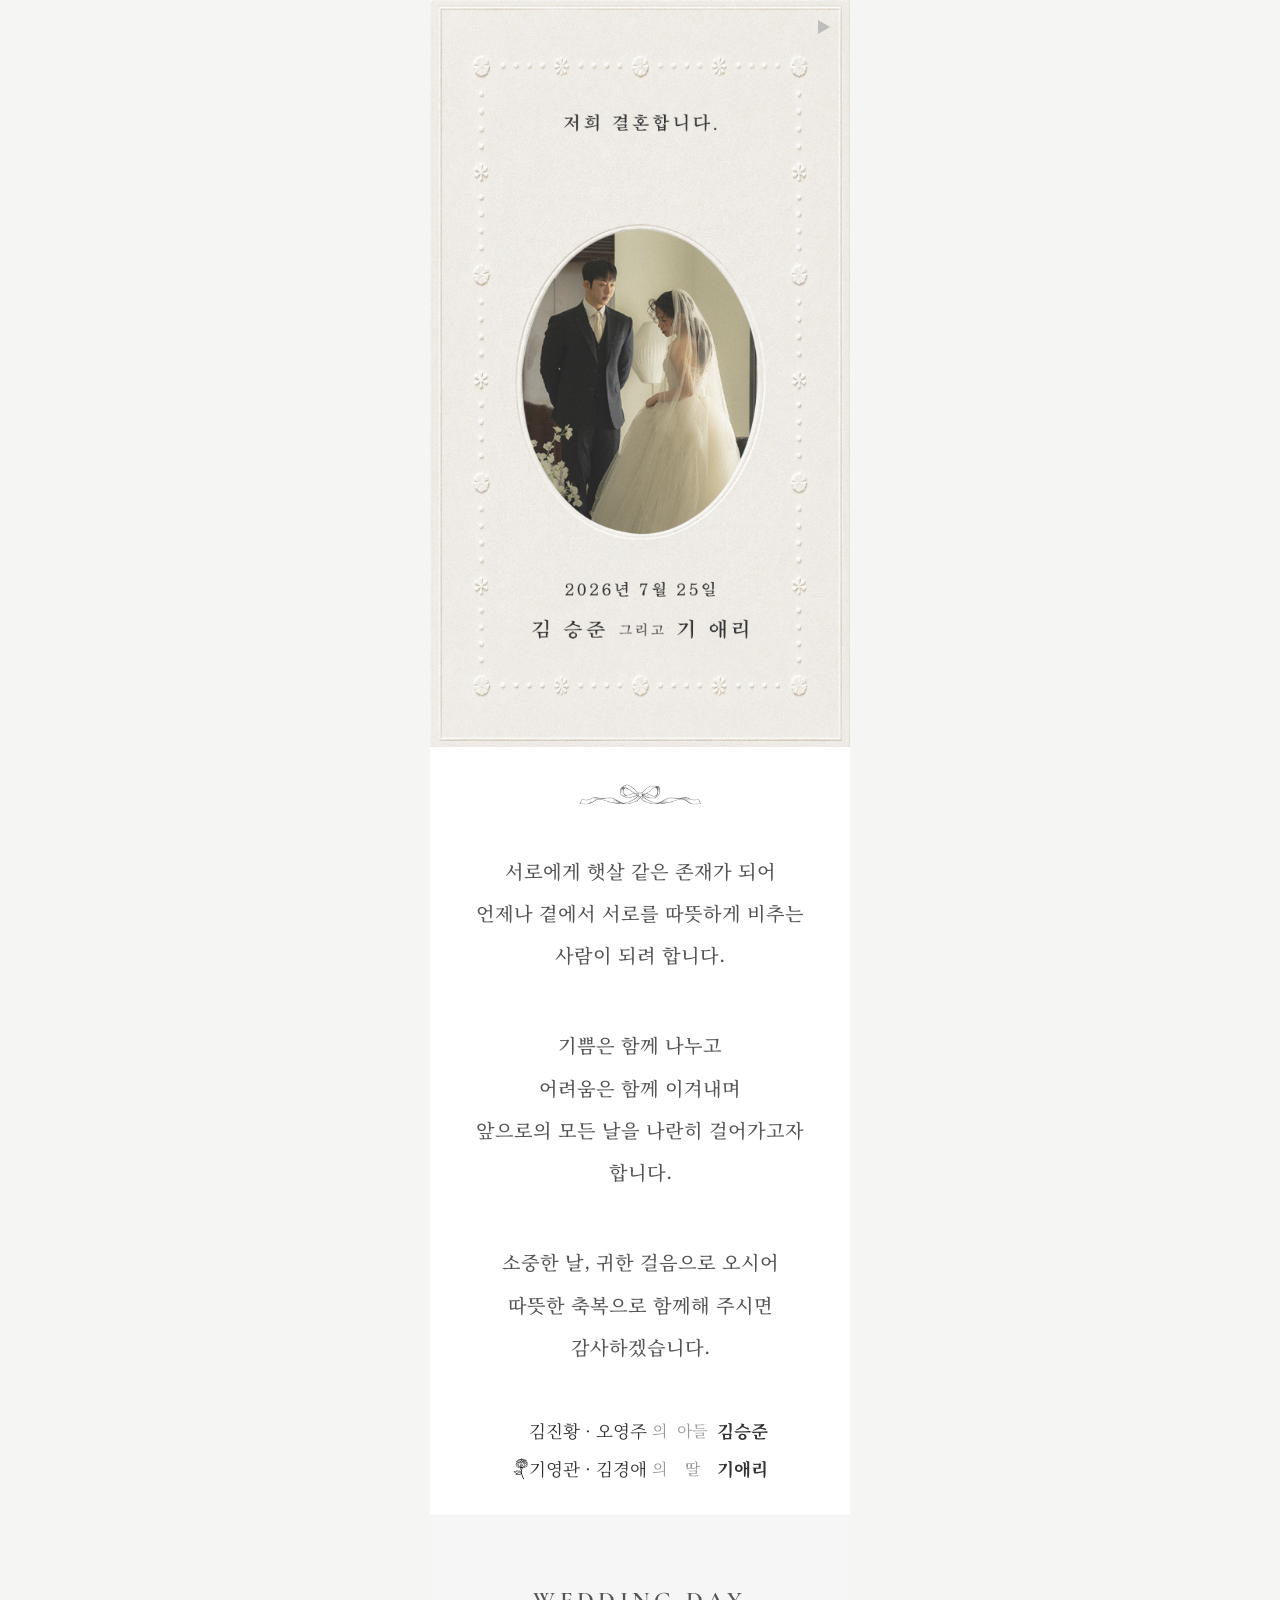
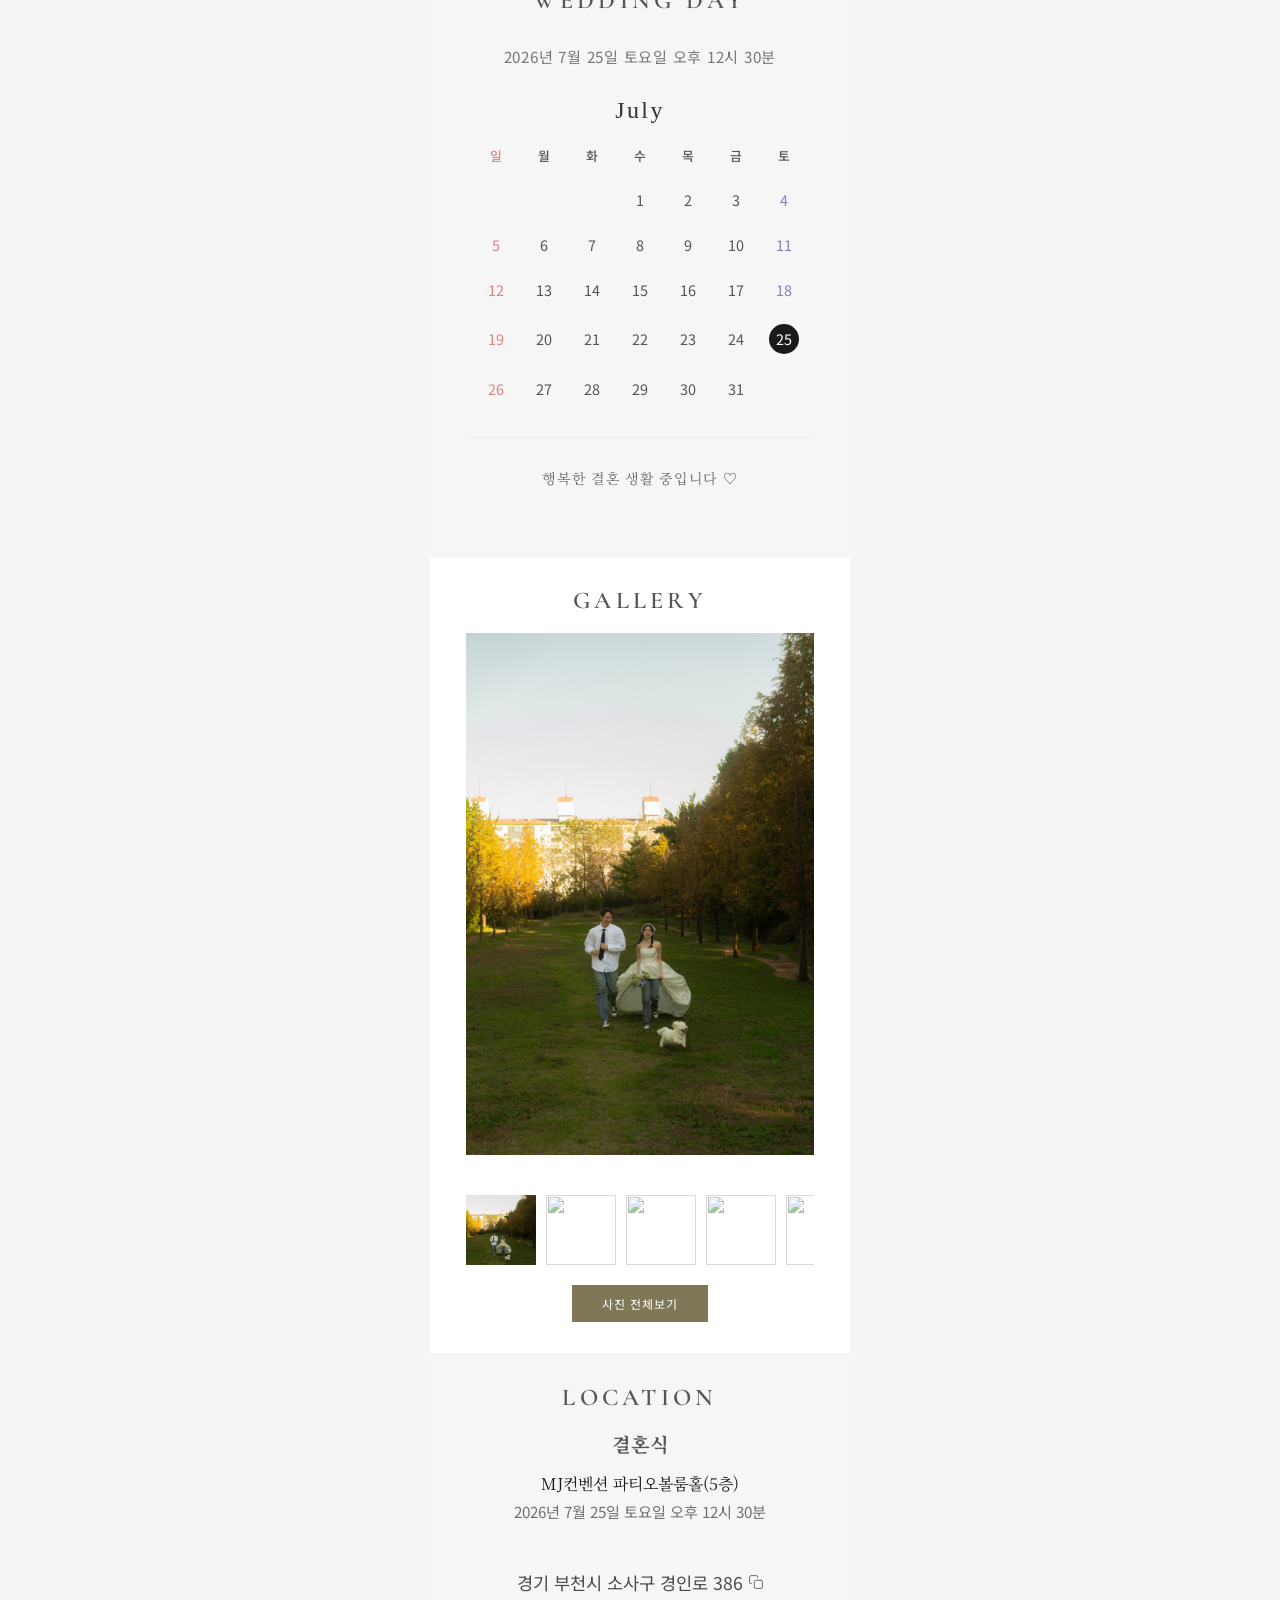
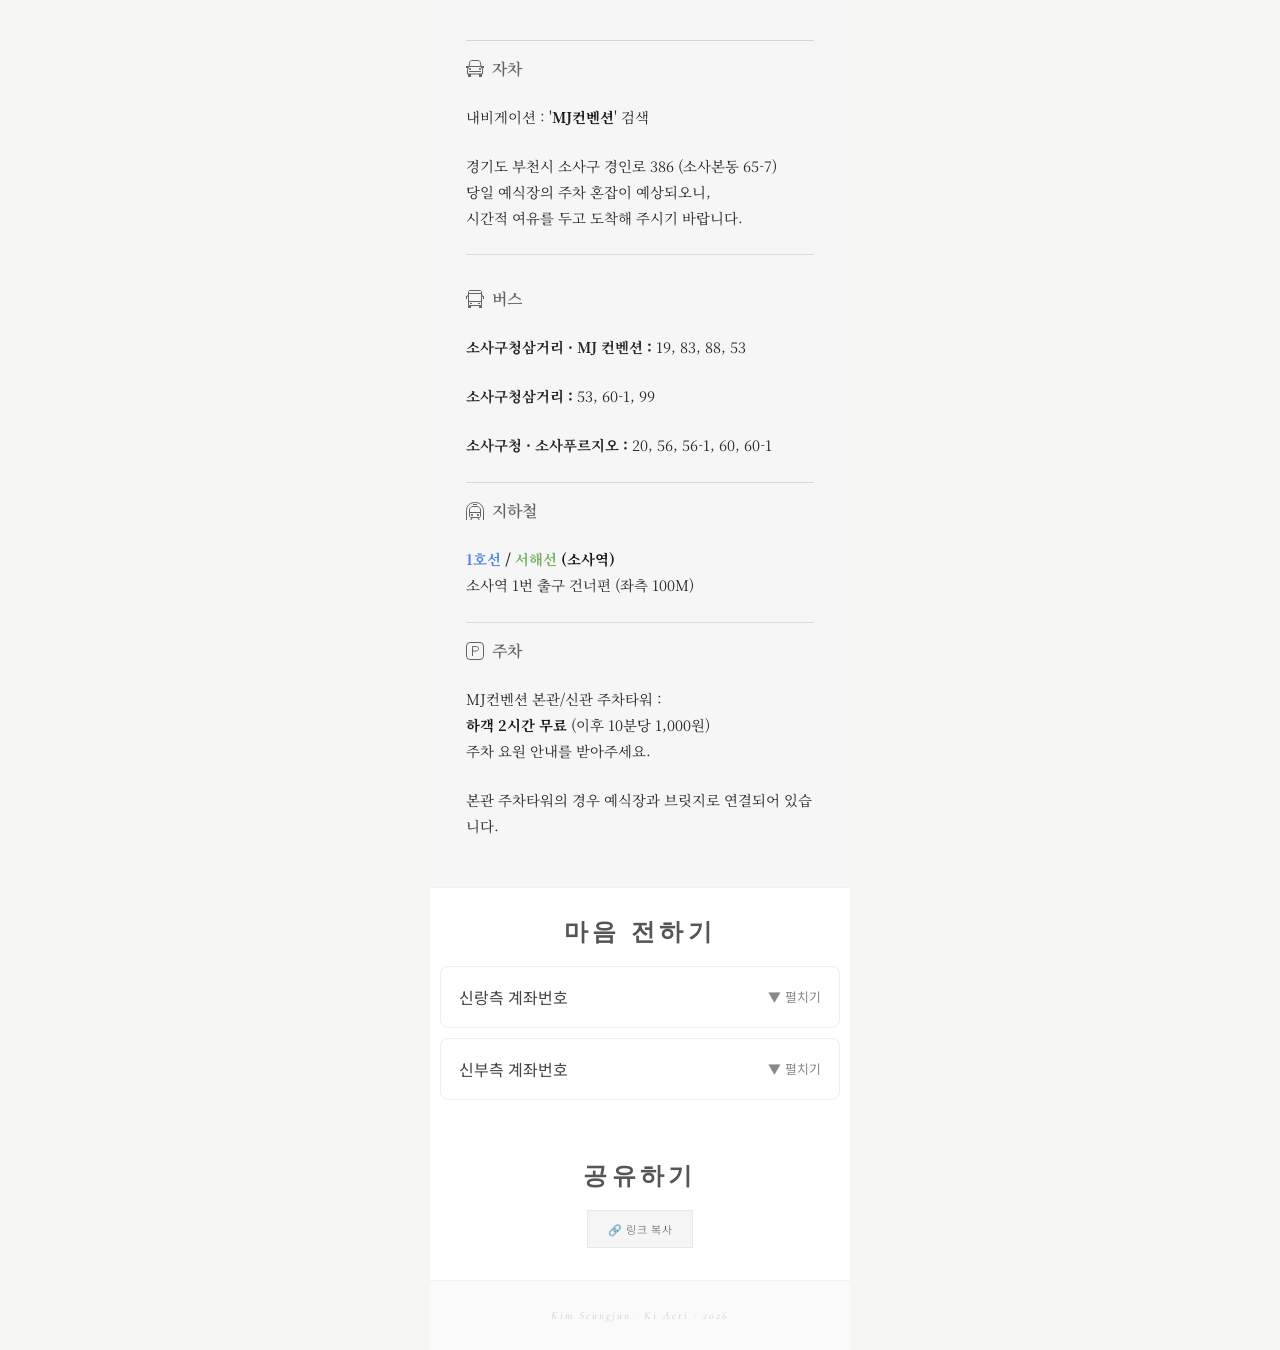
==== index.html @ fe2f8af5 "내 변경사항 저장" ====
<!doctype html>
<html lang="ko">
  <head>
    <meta charset="UTF-8" />
    <meta
      name="viewport"
      content="width=device-width, initial-scale=1.0, maximum-scale=1.0"
    />
    <title>김승준 ♥ 기애리 결혼합니다</title>

    <!-- OG 태그 (카카오톡 공유 썸네일) -->
    <meta property="og:type" content="website" />
    <meta property="og:title" content="김승준 ♥ 기애리 결혼합니다 💍" />
    <meta
      property="og:description"
      content="2026년 7월 25일 토요일 오후 12시 30분 · 부천 MJ컨벤션"
    />
    <meta
      property="og:image"
      content="images/main_cover3.jpg"
    />
    <meta property="og:url" content="https://aeriki.github.io/wedding" />

    <link rel="stylesheet" href="css/style.css" />
    <link rel="preconnect" href="https://fonts.googleapis.com" />
    <link rel="preconnect" href="https://fonts.gstatic.com" crossorigin />
    <link
      href="https://fonts.googleapis.com/css2?family=Cormorant+Garamond:ital,wght@0,300;0,400;1,300;1,400&family=Noto+Serif+KR:wght@300;400&family=Noto+Sans+KR:wght@300;400&display=swap"
      rel="stylesheet"
    />
  </head>

  <body>
    <div class="w">
      <!-- 커버 사진: cover.jpg 파일을 같은 폴더에 넣어주세요 -->
      <div class="cover">
        <img
          class="cover-bg"
          src="images/main_cover3.jpg"
          alt="커버 사진"
          onerror="this.style.opacity = '0'"
        />
        <audio id="audio" src="bgm_01.mp3" loop></audio>
        <button class="music-player-btn" id="musicBtn">
          <div class="music-bars hidden" id="musicBars">
            <div class="music-bar"></div>
            <div class="music-bar delay1"></div>
            <div class="music-bar delay2"></div>
          </div>
          <div class="play-triangle" id="playIcon"></div>
          <div class="pause-icon hidden" id="pauseIcon">
            <div class="pause-bar"></div>
            <div class="pause-bar"></div>
          </div>
        </button>
        <!-- <div class="cover-txt">
        <div class="c-eng">Wedding Invitation</div>
        <div class="c-names">김승준 <span class="c-amp">&</span> 기애리</div>
        <div class="c-date">2026 · 07 · 25</div>
      </div> -->
      </div>

      <div class="sec">
        <div class="sec-t">
          <img class="section_graphic" src="images/decoration_ribbon.png" />
        </div>
        <p class="msg">
          <span class="msg-line">서로에게 햇살 같은 존재가 되어</span><br />
          <span class="msg-line"
            >언제나 곁에서 서로를 따뜻하게 비추는 사람이 되려 합니다.</span
          >
          <span class="mg"></span>
          <span class="msg-line">기쁨은 함께 나누고</span><br />
          <span class="msg-line">어려움은 함께 이겨내며</span><br />
          <span class="msg-line"
            >앞으로의 모든 날을 나란히 걸어가고자 합니다.</span
          >
          <span class="mg"></span>
          <span class="msg-line">소중한 날, 귀한 걸음으로 오시어</span><br />
          <span class="msg-line"
            >따뜻한 축복으로 함께해 주시면 감사하겠습니다.</span
          >
        </p>

        <div class="family">
          <div class="family-line">
            <span style="margin-right: 17px"></span>
            <span>김진황 · 오영주</span>
            <span class="family-txt"
              >의
              <span class="family-s">아들</span>
            </span>
            <span class="family-name">김승준</span>
          </div>
          <div class="family-line">
            <img src="images/flower.png" />
            <span>기영관 · 김경애</span>
            <span class="family-txt"
              >의
              <span class="family-s">딸</span>
            </span>
            <span class="family-name">기애리</span>
          </div>
        </div>
      </div>

      <div class="hero">
        <div class="hr2"></div>
        <div class="date-m">WEDDING DAY</div>
        <div class="date-s">2026년 7월 25일 토요일 오후 12시 30분</div>
        <div class="cal-wrap">
          <div class="cal-month">July</div>
          <div class="cal-grid" id="cal"></div>
        </div>
        <div
          class="cd"
          id="cd"
          style="
            margin-top: 30px;
            padding-top: 30px;
            border-top: 1px solid rgb(238, 238, 238);
          "
        ></div>
      </div>

      <!-- 갤러리: gallery/ 폴더에 photo1.jpg ~ photo6.jpg 넣어주세요 -->
      <div class="sec">
        <div class="sec-t">GALLERY</div>
        <div class="gallery-main">
          <img id="mainGalleryImage" alt="Main Gallery" src="images/1.jpg" />
        </div>
        <div class="hide-scrollbar">
          <img
            class="gallery-thumbnail active"
            src="images/1.jpg"
            onclick="changeMainImage(this)"
          />
          <img
            class="gallery-thumbnail"
            src="images/2.jpg"
            onclick="changeMainImage(this)"
          />
          <img
            class="gallery-thumbnail"
            src="images/3.jpg"
            onclick="changeMainImage(this)"
          />
          <img
            class="gallery-thumbnail"
            src="images/4.jpg"
            onclick="changeMainImage(this)"
          />
          <img
            class="gallery-thumbnail"
            src="images/5.jpg"
            onclick="changeMainImage(this)"
          />
          <img
            class="gallery-thumbnail"
            src="images/6.jpg"
            onclick="changeMainImage(this)"
          />
          <img
            class="gallery-thumbnail"
            src="images/7.jpg"
            onclick="changeMainImage(this)"
          />
          <img
            class="gallery-thumbnail"
            src="images/8.jpg"
            onclick="changeMainImage(this)"
          />
        </div>
        <div style="text-align: center; margin-top: 20px">
          <a
            href="gallery.html"
            style="
              display: inline-block;
              padding: 10px 30px;
              background: #7f7858;
              color: #fff;
              font-family: &quot;Noto Sans KR&quot;, sans-serif;
              font-size: 12px;
              letter-spacing: 0.08em;
              text-decoration: none;
              transition: opacity 0.2s;
            "
            >사진 전체보기</a
          >
        </div>
      </div>

      <div class=" sec bg_1">
        <div class="sec-t">LOCATION</div>
        <div class="weddibg_title">결혼식</div>
        <div class="map_sec">
          <div slass="add_title">MJ컨벤션 파티오볼룸홀(5층)</div>
          <div class="map_date">2026년 7월 25일 토요일 오후 12시 30분</div>
          <!-- * 카카오맵 - 지도퍼가기 -->
          <!-- 1. 지도 노드 -->
          <div
            id="daumRoughmapContainer1781513255552"
            class="root_daum_roughmap root_daum_roughmap_landing"
          ></div>
          <div style="text-align: center; margin-bottom: 20px">
            <button
              class="map_add"
              onclick="
                copyText(
                  '경기 부천시 소사구 경인로 386',
                  '주소가 복사되었습니다',
                )
              "
              style="
                background: none;
                border: none;
                cursor: pointer;
                padding: 0;
              "
            >
              <span>
                경기 부천시 소사구 경인로 386
                <svg
                  width="16"
                  height="16"
                  viewBox="0 0 20 20"
                  fill="none"
                  xmlns="http://www.w3.org/2000/svg"
                >
                  <path
                    d="M16.4445 7.89062H9.44906C8.59052 7.89062 7.89453 8.58661 7.89453 9.44516V16.4406C7.89453 17.2991 8.59052 17.9951 9.44906 17.9951H16.4445C17.303 17.9951 17.999 17.2991 17.999 16.4406V9.44516C17.999 8.58661 17.303 7.89062 16.4445 7.89062Z"
                    stroke="#4b4b4b"
                    stroke-linecap="round"
                    stroke-linejoin="round"
                  ></path>
                  <path
                    d="M4.3318 12.1045H3.55453C3.14225 12.1045 2.74684 11.9407 2.45531 11.6492C2.16378 11.3576 2 10.9622 2 10.5499V3.55453C2 3.14225 2.16378 2.74684 2.45531 2.45531C2.74684 2.16378 3.14225 2 3.55453 2H10.5499C10.9622 2 11.3576 2.16378 11.6492 2.45531C11.9407 2.74684 12.1045 3.14225 12.1045 3.55453V4.3318"
                    stroke="#4b4b4b"
                    stroke-linecap="round"
                    stroke-linejoin="round"
                  ></path>
                </svg>
              </span>
            </button>
          </div>
        </div>

        <!-- 3. 실행 스크립트 -->
          <script
            charset="UTF-8"
            class="daum_roughmap_loader_script"
            src="https://ssl.daumcdn.net/dmaps/map_js_init/roughmapLoader.js">
          </script>

        <script charset="UTF-8">
          new daum.roughmap.Lander({
            timestamp: "1781513255552",
            key: "pkzoq2qjepn",
            mapWidth: "303",
            mapHeight: "303",
          }).render();
        </script>

        <div class="info_line"></div>
        <div class="map_info">
          <!-- 자차 -->
          <div>
            <div class="info_title">
              <span class="mr-2">
                <svg
                  class="map_icon"
                  width="18"
                  height="18"
                  viewBox="0 0 18 18"
                  fill="none"
                  xmlns="http://www.w3.org/2000/svg"
                >
                  <mask
                    id="mask0_309_5402"
                    maskUnits="userSpaceOnUse"
                    x="0"
                    y="0"
                    width="18"
                    height="18"
                    style="mask-type: alpha"
                  >
                    <rect width="18" height="18" fill="#D9D9D9"></rect>
                  </mask>
                  <g mask="url(#mask0_309_5402)">
                    <path
                      d="M4 11C4.55228 11 5 10.5523 5 10C5 9.44772 4.55228 9 4 9C3.44772 9 3 9.44772 3 10C3 10.5523 3.44772 11 4 11Z"
                      fill="#555"
                    ></path>
                    <path
                      d="M14 11C14.5523 11 15 10.5523 15 10C15 9.44772 14.5523 9 14 9C13.4477 9 13 9.44772 13 10C13 10.5523 13.4477 11 14 11Z"
                      fill="#555"
                    ></path>
                    <path
                      d="M16 7.5H2"
                      stroke="#555"
                      stroke-miterlimit="10"
                    ></path>
                    <path d="M18 7H15L16 9H18V7Z" fill="#555"></path>
                    <path d="M3 7H0V9H2L3 7Z" fill="#555"></path>
                    <path
                      d="M1.5 15V10L3 7.5L3.72147 3.1712C3.8822 2.20683 4.71658 1.5 5.69425 1.5H12.3057C13.2834 1.5 14.1178 2.20683 14.2785 3.1712L15 7.5L16.5 10V15H1.5Z"
                      stroke="#555"
                    ></path>
                    <path
                      d="M13 15H16V17.5C16 17.7761 15.7761 18 15.5 18H13.5C13.2239 18 13 17.7761 13 17.5V15Z"
                      fill="#555"
                    ></path>
                    <path
                      d="M2 15H5V17.5C5 17.7761 4.77614 18 4.5 18H2.5C2.22386 18 2 17.7761 2 17.5V15Z"
                      fill="#555"
                    ></path>
                    <line
                      x1="3"
                      y1="12.5"
                      x2="15"
                      y2="12.5"
                      stroke="#555"
                    ></line>
                  </g>
                </svg>
              </span>
              <span class="font-semibold" style="color: #555">자차</span>
            </div>
            <div class="info_text">
              <span>
                <p class="gsap-text">
                  내비게이션 : '<strong
                    ><span style="color: rgb(0, 0, 0)">MJ컨벤션</span></strong
                  >' 검색
                </p>
                <br />
                <p class="gsap-text">
                  경기도 부천시 소사구 경인로 386 (소사본동 65-7)
                </p>
                <p class="gsap-text">당일 예식장의 주차 혼잡이 예상되오니,</p>
                <p class="gsap-text">
                  시간적 여유를 두고 도착해 주시기 바랍니다.
                </p>
              </span>
            </div>
            <div class="info_line"></div>
          </div>
          <!-- 버스 -->
          <div>
            <div class="info_title">
              <span class="mr-2">
                <svg
                  class="map_icon"
                  width="18"
                  height="18"
                  viewBox="0 0 18 18"
                  fill="none"
                  xmlns="http://www.w3.org/2000/svg"
                >
                  <mask
                    id="mask0_309_5400"
                    maskUnits="userSpaceOnUse"
                    x="0"
                    y="0"
                    width="18"
                    height="18"
                    style="mask-type: alpha"
                  >
                    <rect width="18" height="18" fill="#D9D9D9"></rect>
                  </mask>
                  <g mask="url(#mask0_309_5400)">
                    <path
                      d="M13 16H16V17.5C16 17.7761 15.7761 18 15.5 18H13.5C13.2239 18 13 17.7761 13 17.5V16Z"
                      fill="#555"
                    ></path>
                    <path
                      d="M2 16H5V17.5C5 17.7761 4.77614 18 4.5 18H2.5C2.22386 18 2 17.7761 2 17.5V16Z"
                      fill="#555"
                    ></path>
                    <path
                      d="M2.5 2C2.5 1.17157 3.17157 0.5 4 0.5H14C14.8284 0.5 15.5 1.17157 15.5 2V15.5H2.5V2Z"
                      stroke="#555"
                    ></path>
                    <line
                      x1="3"
                      y1="11.5"
                      x2="15"
                      y2="11.5"
                      stroke="#555"
                    ></line>
                    <line x1="3" y1="3.5" x2="15" y2="3.5" stroke="#555"></line>
                    <line
                      x1="4"
                      y1="13.5"
                      x2="6"
                      y2="13.5"
                      stroke="#555"
                    ></line>
                    <line
                      x1="12"
                      y1="13.5"
                      x2="14"
                      y2="13.5"
                      stroke="#555"
                    ></line>
                    <path
                      d="M2.72361 5.94721C2.9706 5.82372 3.07071 5.52338 2.94721 5.27639C2.82372 5.0294 2.52338 4.92929 2.27639 5.05279L2.72361 5.94721ZM0.5 6.5L0.276393 6.05279L0 6.19098V6.5H0.5ZM0 8.5V9H1V8.5H0ZM2.27639 5.05279L0.276393 6.05279L0.723607 6.94721L2.72361 5.94721L2.27639 5.05279ZM0 6.5V8.5H1V6.5H0Z"
                      fill="#555"
                    ></path>
                    <path
                      d="M15.2764 5.94721C15.0294 5.82372 14.9293 5.52338 15.0528 5.27639C15.1763 5.0294 15.4766 4.92929 15.7236 5.05279L15.2764 5.94721ZM17.5 6.5L17.7236 6.05279L18 6.19098V6.5H17.5ZM18 8.5V9H17V8.5H18ZM15.7236 5.05279L17.7236 6.05279L17.2764 6.94721L15.2764 5.94721L15.7236 5.05279ZM18 6.5V8.5H17V6.5H18Z"
                      fill="#555"
                    ></path>
                  </g>
                </svg>
              </span>
              <span class="font-semibold" style="color: #555">버스</span>
            </div>
            <div class="info_text">
              <span>
                <p class="gsap-text">
                  <strong>소사구청삼거리 · MJ 컨벤션 : </strong>19, 83, 88, 53
                </p>
                <br />
                <p class="gsap-text">
                  <strong>소사구청삼거리 :</strong> 53, 60-1, 99
                </p>
                <br />
                <p class="gsap-text">
                  <strong>소사구청 · 소사푸르지오 :</strong> 20, 56, 56-1, 60,
                  60-1
                </p>
              </span>
            </div>

            <div class="info_line"></div>

            <!-- 지하철 -->
            <div>
              <div class="info_title">
                <span class="mr-2">
                  <svg
                    class="map_icon"
                    width="18"
                    height="18"
                    viewBox="0 0 18 18"
                    fill="none"
                    xmlns="http://www.w3.org/2000/svg"
                  >
                    <mask
                      id="mask0_309_5387"
                      maskUnits="userSpaceOnUse"
                      x="0"
                      y="0"
                      width="18"
                      height="18"
                      style="mask-type: alpha"
                    >
                      <rect width="18" height="18" fill="#D9D9D9"></rect>
                    </mask>
                    <g mask="url(#mask0_309_5387)">
                      <path
                        d="M6 14C6.55228 14 7 13.5523 7 13C7 12.4477 6.55228 12 6 12C5.44772 12 5 12.4477 5 13C5 13.5523 5.44772 14 6 14Z"
                        fill="#555"
                      ></path>
                      <path
                        d="M12 14C12.5523 14 13 13.5523 13 13C13 12.4477 12.5523 12 12 12C11.4477 12 11 12.4477 11 13C11 13.5523 11.4477 14 12 14Z"
                        fill="#555"
                      ></path>
                      <path
                        d="M3.5 8C3.5 6.067 5.067 4.5 7 4.5H11C12.933 4.5 14.5 6.067 14.5 8V14C14.5 14.8284 13.8284 15.5 13 15.5H5C4.17157 15.5 3.5 14.8284 3.5 14V8Z"
                        stroke="#555"
                      ></path>
                      <line
                        x1="3"
                        y1="10.5"
                        x2="14"
                        y2="10.5"
                        stroke="#555"
                      ></line>
                      <line
                        x1="7"
                        y1="2.5"
                        x2="11"
                        y2="2.5"
                        stroke="#555"
                      ></line>
                      <path
                        d="M0.5 17.5V8.5C0.5 4.08172 4.08172 0.5 8.5 0.5H9.5C13.9183 0.5 17.5 4.08172 17.5 8.5V17.5"
                        stroke="#555"
                        stroke-linecap="square"
                      ></path>
                      <line
                        y1="-0.5"
                        x2="5.83095"
                        y2="-0.5"
                        transform="matrix(-0.514496 0.857493 -0.729537 -0.683941 6 15)"
                        stroke="#555"
                      ></line>
                      <line
                        y1="-0.5"
                        x2="5.83095"
                        y2="-0.5"
                        transform="matrix(0.514496 0.857493 0.729537 -0.683941 12 15)"
                        stroke="#555"
                      ></line>
                    </g>
                  </svg>
                </span>
                <span class="font-semibold" style="color: #555">지하철</span>
              </div>
              <div class="info_text">
                <span>
                  <p class="gsap-text">
                    <strong
                      ><span style="color: rgb(60, 120, 216)">1호선 </span
                      ><span style="color: rgb(0, 0, 0)">/</span
                      ><span style="color: rgb(60, 120, 216)"> </span
                      ><span style="color: rgb(106, 168, 79)">서해선 </span
                      ><span style="color: rgb(0, 0, 0)">(소사역)</span></strong
                    >
                  </p>
                  <p class="gsap-text">소사역 1번 출구 건너편 (좌측 100M)</p>
                </span>
              </div>
              <div
                data-orientation="horizontal"
                role="none"
                class="shrink-0 bg-border h-[1px] w-full gsap-opacity my-2"
                style="background-color: #555"
              ></div>
            </div>

            <div class="info_line"></div>

            <!-- 주차 -->
            <div>
              <div class="info_title">
                <span class="mr-2">
                  <svg
                    class="map_icon"
                    width="18"
                    height="18"
                    viewBox="0 0 18 18"
                    fill="none"
                    xmlns="http://www.w3.org/2000/svg"
                  >
                    <path
                      d="M6.5 13.5V9M6.5 9V4.5H10.25C11.4926 4.5 12.5 5.50736 12.5 6.75V6.75C12.5 7.99264 11.4926 9 10.25 9H6.5Z"
                      stroke="#555"
                      stroke-linecap="square"
                    ></path>
                    <rect
                      x="0.5"
                      y="0.5"
                      width="17"
                      height="17"
                      rx="3.5"
                      stroke="#555"
                    ></rect>
                  </svg>
                </span>
                <span class="font-semibold" style="color: #555">주차</span>
              </div>
              <div class="info_text">
                <span>
                  <p class="gsap-text">MJ컨벤션 본관/신관 주차타워 :</p>
                  <p class="gsap-text">
                    <strong
                      ><span style="color: rgb(0, 0, 0)"
                        >하객 2시간 무료</span
                      ></strong
                    >
                    (이후 10분당 1,000원)
                  </p>
                  <p class="gsap-text">주차 요원 안내를 받아주세요.</p>
                  <br />
                  <p class="gsap-text">
                    본관 주차타워의 경우 예식장과 브릿지로 연결되어 있습니다.
                  </p>
                </span>
              </div>
            </div>
          </div>
        </div>
      </div>

      <div class="sec_2">
        <div class="sec-t">마음 전하기</div>
        <div class="heart-container">
          <button class="heart-btn" onclick="toggleAccordion('groom')">
            <span>신랑측 계좌번호</span>
            <span class="heart-toggle" id="groom-toggle">▼ 펼치기</span>
          </button>
          <div id="groom-content" class="heart-content">
            <div class="heart-box">
              <div class="heart-row">
                <div class="heart-info">
                  <div class="heart-info-title">
                    농협은행 <b>130056-52-060690</b>
                  </div>
                  <div class="heart-info-name">예금주: 김진황</div>
                </div>
                <button
                  class="heart-copy-btn"
                  onclick="
                    copyText('1234-56-7890', '계좌번호가 복사되었습니다')
                  "
                >
                  복사
                </button>
              </div>
              <div class="heart-row">
                <div class="heart-info">
                  <div class="heart-info-title">
                    국민은행 <b>900901-04-309583</b>
                  </div>
                  <div class="heart-info-name">예금주: 오영주</div>
                </div>
                <button
                  class="heart-copy-btn"
                  onclick="
                    copyText('1234-56-7890', '계좌번호가 복사되었습니다')
                  "
                >
                  복사
                </button>
              </div>
              <div class="heart-row">
                <div class="heart-info">
                  <div class="heart-info-title">
                    농협은행 <b>351-1023-4732-53</b>
                  </div>
                  <div class="heart-info-name">예금주: 김승준</div>
                </div>
                <button
                  class="heart-copy-btn"
                  onclick="
                    copyText('351-1023-4732-53', '계좌번호가 복사되었습니다')
                  "
                >
                  복사
                </button>
              </div>
            </div>
          </div>
        </div>
        <div class="heart-container">
          <button class="heart-btn" onclick="toggleAccordion('bride')">
            <span>신부측 계좌번호</span>
            <span class="heart-toggle" id="bride-toggle">▼ 펼치기</span>
          </button>
          <div id="bride-content" class="heart-content">
            <div class="heart-box">
              <div class="heart-row">
                <div class="heart-info">
                  <div class="heart-info-title">
                    제주은행 <b>33-01-026528</b>
                  </div>
                  <div class="heart-info-name">예금주: 김경애</div>
                </div>
                <button
                  class="heart-copy-btn"
                  onclick="
                    copyText('1234-56-7890', '계좌번호가 복사되었습니다')
                  "
                >
                  복사
                </button>
              </div>
              <div class="heart-row">
                <div class="heart-info">
                  <div class="heart-info-title">
                    신협은행 <b>132-098-864959</b>
                  </div>
                  <div class="heart-info-name">예금주: 기애리</div>
                </div>
                <button
                  class="heart-copy-btn"
                  onclick="
                    copyText('1234-56-7890', '계좌번호가 복사되었습니다')
                  "
                >
                  복사
                </button>
              </div>
            </div>
          </div>
        </div>
      </div>

      <!-- <div class="sec">
      <div class="sec-t">방명록</div>
      <div class="gb-form">
        <input class="gb-input" id="gb-name" placeholder="이름" maxlength="20">
        <textarea class="gb-input gb-textarea" id="gb-msg" placeholder="따뜻한 축하 메시지를 남겨주세요 🤍"
          maxlength="200"></textarea>
        <button class="gb-submit" onclick="submitGb()">남기기</button>
      </div>
      <div class="gb-list" id="gb-list"></div>
    </div> -->

      <div class="sec" style="border-bottom: none">
        <div class="sec-t">공유하기</div>
        <div class="share-btns">
          <button
            class="share-btn share-link"
            onclick="copyText(location.href, '링크가 복사되었습니다')"
          >
            🔗 링크 복사
          </button>
        </div>
      </div>

      <div class="footer">
        <div class="footer-t">Kim Seungjun · Ki Aeri · 2026</div>
      </div>
    </div>

    <!-- Lightbox -->
    <div class="lb" id="lb" onclick="closeLb(event)">
      <span class="lb-x" onclick="closeLb()">×</span>
      <img id="lb-img" src="" alt="" />
      <div class="lb-nav">
        <button class="lb-btn" onclick="lbNav(-1)">← prev</button>
        <button class="lb-btn" onclick="lbNav(1)">next →</button>
      </div>
      <div class="lb-cnt" id="lb-cnt"></div>
    </div>
    <div class="toast" id="toast"></div>

    <script>
      //music
      const musicBtn = document.getElementById("musicBtn");
      const audio = document.getElementById("audio");
      const playIcon = document.getElementById("playIcon");
      const musicBars = document.getElementById("musicBars");
      const pauseIcon = document.getElementById("pauseIcon");
      let isPlaying = false;

      musicBtn.addEventListener("click", () => {
        if (isPlaying) {
          audio.pause();
          isPlaying = false;
        } else {
          audio.play();
          isPlaying = true;
        }
        updateDisplay();
      });

      function updateDisplay() {
        if (isPlaying) {
          playIcon.classList.add("hidden");
          musicBars.classList.remove("hidden");
          pauseIcon.classList.remove("hidden");
        } else {
          playIcon.classList.remove("hidden");
          musicBars.classList.add("hidden");
          pauseIcon.classList.add("hidden");
        }
      }

      audio.addEventListener("ended", () => {
        isPlaying = false;
        updateDisplay();
      });

      // Calendar
      (function () {
        const days = ["일", "월", "화", "수", "목", "금", "토"];
        const grid = document.getElementById("cal");
        let h = days
          .map(
            (d, i) =>
              `<div class="cal-day-name${i === 0 ? " sun" : i === 6 ? " sat" : ""}">${d}</div>`,
          )
          .join("");
        const start = 3,
          total = 31; // July 2026: starts Wednesday
        for (let i = 0; i < start; i++)
          h += `<div class="cal-cell empty">0</div>`;
        for (let d = 1; d <= total; d++) {
          const dow = (start + d - 1) % 7;
          const cls = dow === 0 ? " sun" : dow === 6 ? " sat" : "";
          if (d === 25)
            h += `<div class="cal-cell${cls}"><div class="wedding-circle">25</div></div>`;
          else h += `<div class="cal-cell${cls}">${d}</div>`;
        }
        grid.innerHTML = h;
      })();

      // Countdown
      function tick() {
        const now = new Date();
        const weddingDate = new Date("2026-07-25T12:30:00");
        const diff = weddingDate - now;
        const el = document.getElementById("cd");

        // 결혼식 당일 (2026-07-25 00:00:00 ~ 2026-07-25 23:59:59)
        if (now.toDateString() === weddingDate.toDateString()) {
          el.innerHTML =
            '<p style="font-family:Noto Serif KR,serif;font-size:14px;color:#555;font-weight:300;letter-spacing:.05em">결혼식이 오늘입니다 ♡</p>';
          return;
        } else if (diff <= 0) {
          // 결혼식 지난 후
          el.innerHTML =
            '<p style="font-family:Noto Serif KR,serif;font-size:14px;color:#555;font-weight:300;letter-spacing:.05em">행복한 결혼 생활 중입니다 ♡</p>';
          return;
        }

        // 결혼식 전
        const days = Math.floor(diff / 86400000);
        el.innerHTML = `<p style="font-family:Noto Serif KR,serif;font-size:14px;color:#555;font-weight:300;letter-spacing:.05em">결혼식이 <span style="font-size:16px;font-weight:700;color:#e08080">${days}</span>일 남았습니다.</p>`;
      }
      tick();
      setInterval(tick, 1000);

      // Gallery lightbox
      const galImgs = Array.from(document.querySelectorAll(".gal-item img"));
      let lbIdx = 0;
      function openLb(i) {
        if (!galImgs[i] || !galImgs[i].src) return;
        lbIdx = i;
        document.getElementById("lb-img").src = galImgs[i].src;
        document.getElementById("lb-cnt").textContent =
          `${i + 1} / ${galImgs.length}`;
        document.getElementById("lb").classList.add("open");
      }
      function closeLb(e) {
        if (
          !e ||
          e.target === document.getElementById("lb") ||
          e.target.classList.contains("lb-x")
        )
          document.getElementById("lb").classList.remove("open");
      }
      function lbNav(dir) {
        lbIdx = (lbIdx + dir + galImgs.length) % galImgs.length;
        document.getElementById("lb-img").src = galImgs[lbIdx].src;
        document.getElementById("lb-cnt").textContent =
          `${lbIdx + 1} / ${galImgs.length}`;
      }
      document.addEventListener("keydown", (e) => {
        if (!document.getElementById("lb").classList.contains("open")) return;
        if (e.key === "ArrowLeft") lbNav(-1);
        if (e.key === "ArrowRight") lbNav(1);
        if (e.key === "Escape") closeLb();
      });

      // Gallery
      function changeMainImage(thumbnail) {
        const mainImage = document.getElementById("mainGalleryImage");
        mainImage.src = thumbnail.src;

        // 모든 썸네일 opacity 0.6으로 설정
        document.querySelectorAll(".hide-scrollbar img").forEach((img) => {
          img.style.opacity = "0.6";
        });

        // 클릭한 썸네일 opacity 1로 설정
        thumbnail.style.opacity = "1";
      }

      // Accordion Toggle
      function toggleAccordion(id) {
        const content = document.getElementById(id + "-content");
        const toggle = document.getElementById(id + "-toggle");

        if (content.classList.contains("open")) {
          content.classList.remove("open");
          toggle.textContent = "▼ 펼치기";
        } else {
          content.classList.add("open");
          toggle.textContent = "▲ 접기";
        }
      }

      // Account tabs
      function switchAcc(side, btn) {
        document
          .querySelectorAll(".acc-tab")
          .forEach((t) => t.classList.remove("active"));
        document
          .querySelectorAll(".acc-panel")
          .forEach((p) => p.classList.remove("active"));
        btn.classList.add("active");
        document.getElementById("acc-" + side).classList.add("active");
      }

      // Copy
      function copyText(text, msg) {
        navigator.clipboard.writeText(text).catch(() => {});
        showToast(msg);
      }
      function showToast(msg) {
        const t = document.getElementById("toast");
        t.innerHTML =
          '<svg xmlns="http://www.w3.org/2000/svg" viewBox="0 0 20 20" fill="#333" height="20" width="20" style="flex-shrink:0"><path fill-rule="evenodd" d="M10 18a8 8 0 100-16 8 8 0 000 16zm3.857-9.809a.75.75 0 00-1.214-.882l-3.483 4.79-1.88-1.88a.75.75 0 10-1.06 1.061l2.5 2.5a.75.75 0 001.137-.089l4-5.5z" clip-rule="evenodd"></path></svg>' +
          msg;
        t.classList.add("show");
        setTimeout(() => t.classList.remove("show"), 2000);
      }

      // Guestbook (메모리 저장 - 새로고침시 초기화됨)
      let gbs = [];
      function submitGb() {
        const name = document.getElementById("gb-name").value.trim();
        const msg = document.getElementById("gb-msg").value.trim();
        if (!name || !msg) return;
        const now = new Date();
        gbs.unshift({
          name,
          msg,
          date: `${now.getMonth() + 1}.${now.getDate()}`,
        });
        document.getElementById("gb-name").value = "";
        document.getElementById("gb-msg").value = "";
        renderGb();
        showToast("방명록이 등록되었습니다 🤍");
      }
      function renderGb() {
        document.getElementById("gb-list").innerHTML = gbs
          .map(
            (g) =>
              `<div class="gb-item"><div class="gb-item-name">${g.name}</div><div class="gb-item-msg">${g.msg}</div><div class="gb-item-date">${g.date}</div></div>`,
          )
          .join("");
      }

      // 스크롤 애니메이션 - msg-line, family-line
      const observerOptions = {
        threshold: 0.1,
        rootMargin: "0px 0px -50px 0px",
      };

      const observer = new IntersectionObserver((entries) => {
        entries.forEach((entry) => {
          if (entry.isIntersecting) {
            // msg 안의 각 줄
            if (entry.target.classList.contains("msg")) {
              entry.target.querySelectorAll(".msg-line").forEach((line) => {
                line.classList.add("fade-in");
              });
            }
            // family-line 각각
            else if (entry.target.classList.contains("family-line")) {
              entry.target.classList.add("fade-in");
            }
            observer.unobserve(entry.target);
          }
        });
      }, observerOptions);

      // msg와 family-line 요소 감시
      document.querySelectorAll(".msg").forEach((el) => {
        observer.observe(el);
      });

      document.querySelectorAll(".family-line").forEach((el) => {
        observer.observe(el);
      });
    </script>
  </body>
</html>
---- css/style.css ----
/* @import url('https://fonts.googleapis.com/css2?family=Cormorant+Garamond:ital,wght@0,300;0,400;1,300;1,400&family=Noto+Serif+KR:wght@300;400&family=Noto+Sans+KR:wght@300;400&display=swap');

/* 스크롤 애니메이션 */
@keyframes fadeInUp {
  from {
    opacity: 0;
    transform: translateY(30px);
  }
  to {
    opacity: 1;
    transform: translateY(0);
  }
}

.fade-in {
  animation: fadeInUp 1.5s ease-out forwards;
}

/* 메시지 한 줄씩 애니메이션 */
.msg-line {
  display: inline;
  opacity: 0;
}

.msg-line.fade-in {
  animation: fadeInUp 2.0s ease-out forwards;
}

.msg-line.fade-in:nth-child(1) { animation-delay: 0s; }
.msg-line.fade-in:nth-child(3) { animation-delay: 0.5s; }
.msg-line.fade-in:nth-child(5) { animation-delay: 0.7s; }
.msg-line.fade-in:nth-child(7) { animation-delay: 1.0s; }
.msg-line.fade-in:nth-child(9) { animation-delay: 1.3s; }
.msg-line.fade-in:nth-child(11) { animation-delay: 1.6s; }
.msg-line.fade-in:nth-child(13) { animation-delay: 1.9s; }

/* 가족 정보 한 줄씩 애니메이션 */
.family-line {
  display: flex;
  align-items: center;
  justify-content: center;
  opacity: 0;
}

.family-line.fade-in {
  animation: fadeInUp 1.0s ease-out forwards;
}

.family-line:nth-child(1).fade-in { animation-delay: 1.3s;  margin-bottom: 12px;}
.family-line:nth-child(2).fade-in { animation-delay: 1.5s; }

*{box-sizing:border-box;margin:0;padding:0}
body{background:#f5f5f3;display:flex;justify-content:center;min-height:100vh}
.w{background:#fff;max-width:420px;width:100%;color:#1a1a1a;font-family:'Noto Serif KR',serif;min-height:100vh}

/* Cover */
.cover{position:relative;width:100%;height:auto;background:#fff;overflow:hidden}
.cover-bg{width:100%;height:auto;object-fit:cover;display:block;}
.cover-txt{position:absolute;bottom:0;left:0;right:0;padding:28px 28px 100px;text-align:center; color:#000;} 
.c-eng{font-family:'Cormorant Garamond',serif;font-style:italic;font-size:11px;letter-spacing:.3em;margin-bottom:8px}
.c-names{font-family:'Noto Serif KR',serif;font-size:21px;font-weight:400;letter-spacing:.15em;margin-bottom:6px}
.c-amp{font-family:'Cormorant Garamond',serif;font-style:italic;font-size:19px;margin:0 8px}
.c-date{font-family:'Cormorant Garamond',serif;font-size:12px;letter-spacing:.22em;}


.bg_1{background-color: rgb(246, 246, 246);}

/* music */
.cover-bg {
  width: 100%;
  height: 100%;
  object-fit: cover;
  opacity: 0.85;
}
 
.music-player-btn {
  position: absolute;
  top: 20px;
  right: 20px;
  z-index: 10;
  cursor: pointer;
  opacity: 0.7;
  display: flex;
  align-items: center;
  gap: 9px;
  background: none;
  border: none;
  padding: 0;
  transition: opacity 0.3s ease;
}
 
.music-player-btn:hover {
  opacity: 1;
}
 
.play-triangle {
  width: 0;
  height: 0;
  border-left: 12px solid rgb(170, 170, 170);
  border-top: 7px solid transparent;
  border-bottom: 7px solid transparent;
}
 
.music-bars {
  display: flex;
  gap: 2px;
}
 
.music-bar {
  width: 3px;
  height: 14px;
  background: #aaa;
  animation: musicBounce 1s infinite ease-in-out;
}
 
.music-bar.delay1 {
  animation-delay: 0.2s;
}
 
.music-bar.delay2 {
  animation-delay: 0.4s;
}
 
.pause-icon {
  display: flex;
  gap: 3px;
}
 
.pause-bar {
  width: 3px;
  height: 14px;
  background: rgb(170, 170, 170);
}
 
.hidden {
  display: none !important;
}
 
.pause-icon.hidden {
  display: none;
}
 
@keyframes musicBounce {
  0%, 100% {
    transform: scaleY(0.4);
  }
  50% {
    transform: scaleY(1);
  }
}
 
audio {
  display: none;
}

/* Hero */
.hero{padding:70px 36px;text-align:center;background-color: rgb(246, 246, 246);}
.date-m{font-family:'Cormorant Garamond',serif;font-size:1.5rem;letter-spacing:.18em;color:#555;font-weight:600;margin-bottom:30px}
.date-s{font-family:'Noto Sans KR',sans-serif;font-size:0.95rem;font-weight:400;color:#777;letter-spacing:.05em;}

/* Calendar */
.cal-wrap{margin:30px 0}
.cal-month{font-family:"Gowun Batang", serif;font-size:1.5rem;letter-spacing:.1em;color:#333;text-align:center;margin-bottom:14px}
.cal-grid{display:grid;grid-template-columns:repeat(7,1fr);gap:8px;padding:0 10px}
.cal-day-name{font-family:'Noto Sans KR',sans-serif;font-size:0.8rem;font-weight:500;color:#555;text-align:center;padding:8px 4px;min-height:24px;display:flex;align-items:center;justify-content:center}
.cal-day-name:first-child{color:#e08080}
.cal-day-name:last-child{color:#8080c0}
.cal-cell{font-family:'Noto Sans KR',sans-serif;font-size:0.9rem;font-weight:400;color:#555;text-align:center;padding:8px 4px;border-radius:4px;min-height:32px;display:flex;align-items:center;justify-content:center}
.cal-cell.empty{visibility:hidden}
.cal-cell.sun{color:#e08080}
.cal-cell.sat{color:#8080c0}
.wedding-circle{background:#1a1a1a;color:#fff!important;border-radius:50%;width:30px;height:30px;display:flex;align-items:center;justify-content:center;margin:0 auto;font-weight:400;font-size:0.9rem}

/* Countdown */
.cd{display:flex;justify-content:center;gap:5px;margin-top:20px}
.cd-b{text-align:center;min-width:52px;padding:9px 6px;border:.5px solid #ebebeb}
.cd-n{font-family:'Cormorant Garamond',serif;font-size:22px;color:#333;display:block;line-height:1;margin-bottom:3px}
.cd-l{font-family:'Noto Sans KR',sans-serif;font-size:9px;font-weight:300;color:#bbb;letter-spacing:.1em}

/* Sections */
.sec{padding:28px 36px 32px;border-bottom:.5px solid #f0f0f0;}
.sec:last-child{border-bottom:none}
.sec-t{font-family:'Cormorant Garamond',serif;font-size:1.5rem;letter-spacing:.18em;color:#555;font-weight: 600; text-align:center;margin-bottom:18px}
.section_graphic{width: 134px; margin-bottom: 10px;}
.sec_2{padding: 28px 0 32px;}

/* family */
.family{ display: flex; text-align: center;flex-direction: column;align-items: center;flex-wrap: wrap;font-size: 1.1rem; color: rgb(51, 51, 51); opacity: 1; transform: none;}
.family-txt{font-size: 1rem; color: rgb(153, 153, 153); margin: 0px 5px;}
.family-s{display: inline-block; min-width: 2.5em;}
.family-name{font-weight: bold;} 


/* Message */
.msg{font-family:'Noto Serif KR',serif;font-size:1.2rem;line-height:2.2;color:#555;text-align:center;font-weight:500;word-break:keep-all; margin-bottom: 50px;}
.mg{display:block;margin-top:2.5em}

/* Gallery */
.gallery-main{width:100%;margin-bottom:40px;height:100%;display:flex;align-items:center;justify-content:center}
.gallery-main img{max-width:100%;max-height:100%;width:auto;height:auto;display:block;object-fit:contain}
.hide-scrollbar{display:flex;gap:10px;overflow-x:auto}
.hide-scrollbar::-webkit-scrollbar{display:none}
.gallery-thumbnail{flex-shrink:0;cursor:pointer;width:70px;height:70px;object-fit:cover;opacity:0.6;transition:0.2s}
.gallery-thumbnail.active{opacity:1}

/* Venue */
.info-row{display:flex;align-items:flex-start;gap:14px;padding:12px 0;border-bottom:.5px solid #f5f5f5}
.info-row:first-child{padding-top:0}
.info-row:last-child{border-bottom:none;padding-bottom:0}
.info-lbl{font-family:'Noto Sans KR',sans-serif;font-size:10px;font-weight:300;letter-spacing:.12em;color:#bbb;min-width:48px;padding-top:2px}
.info-val{font-family:'Noto Serif KR',serif;font-size:13px;color:#333;line-height:1.8;font-weight:400}
.info-val small{font-size:11px;color:#999;font-weight:300;display:block}
.map-box{background:#f5f5f3;height:120px;display:flex;align-items:center;justify-content:center;margin:14px 0 10px;border:.5px solid #eee;cursor:pointer;text-decoration:none}
.map-box:hover{background:#eee}
.map-box-txt{font-family:'Noto Sans KR',sans-serif;font-size:11px;font-weight:300;color:#aaa;letter-spacing:.08em}
.map-btn{display:flex;align-items:center;justify-content:center;gap:5px;padding:11px;border:.5px solid #e8e8e8;text-decoration:none;transition:background .2s}
.map-btn:hover{background:#fafafa}
.map-btn-txt{font-family:'Noto Sans KR',sans-serif;font-size:11px;font-weight:300;letter-spacing:.08em;color:#888}
.trans-block{margin-bottom:14px}
.trans-block:last-child{margin-bottom:0}
.trans-title{font-family:'Noto Sans KR',sans-serif;font-size:1.05rem;font-weight:400;letter-spacing:.08em;color:#555;margin-bottom:6px;display:flex;align-items:center;gap:6px}
.trans-dot{width:5px;height:5px;border-radius:50%;flex-shrink:0}
.trans-txt{font-family:'Noto Sans KR',sans-serif;font-size:0.9rem;font-weight:300;color:#888;line-height:1.9;word-break:keep-all}

/* Family */
.parents{display:flex;justify-content:space-around;margin-top:14px}
.p-block{flex:1;text-align:center}
.p-side{font-family:'Noto Sans KR',sans-serif;font-size:10px;font-weight:300;letter-spacing:.15em;color:#bbb;margin-bottom:7px}
.p-name{font-family:'Noto Serif KR',serif;font-size:12px;color:#555;line-height:2;font-weight:300}
.p-div{width:.5px;background:#ebebeb}

/* Account */
.acc-tabs{display:flex;margin-bottom:14px;border:.5px solid #e8e8e8}
.acc-tab{flex:1;padding:9px;text-align:center;font-family:'Noto Sans KR',sans-serif;font-size:11px;font-weight:300;letter-spacing:.08em;color:#aaa;cursor:pointer;transition:all .2s;border:none;background:none}
.acc-tab.active{background:#1a1a1a;color:#fff}
.acc-panel{display:none}
.acc-panel.active{display:block}
.acc-row{display:flex;justify-content:space-between;align-items:center;padding:11px 0;border-bottom:.5px solid #f5f5f5}
.acc-row:last-child{border-bottom:none}
.acc-info{font-family:'Noto Serif KR',serif;font-size:12px;color:#555;font-weight:300;line-height:1.7}
.acc-info small{font-size:11px;color:#aaa;font-weight:300}
.acc-copy{font-family:'Noto Sans KR',sans-serif;font-size:10px;font-weight:300;letter-spacing:.08em;color:#888;cursor:pointer;border:.5px solid #e0e0e0;padding:5px 10px;background:none;transition:all .2s}
.acc-copy:hover{background:#f5f5f5}

/* Heart Accordion */
.heart-container{max-width:400px;margin:0px auto 10px}
.heart-container:last-child{margin-bottom:0}
.heart-btn{width:100%;padding:18px;border:1px solid rgb(238,238,238);background-color:rgb(255,255,255);border-radius:8px;display:flex;justify-content:space-between;align-items:center;cursor:pointer;font-size:1rem;color:rgb(68,68,68);font-family:'Noto Sans KR',sans-serif}
.heart-btn:hover{background-color:#f9f9f9}
.heart-toggle{font-size:0.8rem;color:rgb(136,136,136)}
.heart-content{overflow:hidden;height:0;opacity:0;transition:all 0.3s}
.heart-content.open{height:auto;opacity:1}
.heart-box{padding:20px;background-color:rgb(249,249,249);border:1px solid rgb(238,238,238);border-top:none;border-radius:0 0 8px 8px}
.heart-row{display:flex;justify-content:space-between;align-items:center;margin-bottom:15px;font-size:0.95rem;border-bottom:1px solid rgb(238,238,238);padding-bottom:15px}
.heart-row:last-child{margin-bottom:0;border-bottom:none;padding-bottom:0}
.heart-info{text-align:left}
.heart-info-title{margin-bottom:4px}
.heart-info-title b{color:rgb(51,51,51)}
.heart-info-name{font-size:0.85rem;color:rgb(136,136,136)}
.heart-copy-btn{padding:6px 12px;background-color:rgb(255,255,255);border:1px solid rgb(221,221,221);border-radius:4px;cursor:pointer;font-size:0.8rem;color:rgb(85,85,85);margin-left:10px;font-family:'Noto Sans KR',sans-serif;transition:background 0.2s}
.heart-copy-btn:hover{background-color:#f5f5f5}

/* Guestbook */
.gb-form{display:flex;flex-direction:column;gap:8px;margin-bottom:16px}
.gb-input{font-family:'Noto Sans KR',sans-serif;font-size:12px;font-weight:300;border:.5px solid #e8e8e8;padding:10px 12px;outline:none;color:#333;background:#fff;transition:border .2s}
.gb-input:focus{border-color:#aaa}
.gb-textarea{resize:none;height:80px}
.gb-submit{background:#1a1a1a;color:#fff;font-family:'Noto Sans KR',sans-serif;font-size:11px;font-weight:300;letter-spacing:.1em;padding:11px;border:none;cursor:pointer;transition:opacity .2s}
.gb-submit:hover{opacity:.8}
.gb-list{display:flex;flex-direction:column;gap:10px;max-height:280px;overflow-y:auto}
.gb-item{padding:12px;background:#fafafa;border:.5px solid #f0f0f0}
.gb-item-name{font-family:'Noto Serif KR',serif;font-size:12px;color:#333;font-weight:400;margin-bottom:4px}
.gb-item-msg{font-family:'Noto Sans KR',sans-serif;font-size:11px;font-weight:300;color:#777;line-height:1.7}
.gb-item-date{font-family:'Noto Sans KR',sans-serif;font-size:10px;font-weight:300;color:#ccc;margin-top:6px}

/* Share */
.share-btns{display:flex;gap:8px;justify-content:center}
.share-btn{padding:10px 20px;font-family:'Noto Sans KR',sans-serif;font-size:11px;font-weight:300;letter-spacing:.06em;cursor:pointer;border:none;transition:opacity .2s}
.share-btn:hover{opacity:.8}
.share-link{background:#f5f5f5;color:#555;border:.5px solid #e8e8e8}

/* Toast */
.toast{position:fixed;bottom:30px;left:50%;transform:translateX(-50%);background:#ffffff;color:#333;font-family:'Noto Sans KR',sans-serif;font-size:14px;font-weight:400;padding:12px 16px;opacity:0;pointer-events:none;transition:opacity .3s;z-index:200;border-radius:8px;box-shadow:0 2px 8px rgba(0,0,0,0.1);display:flex;align-items:center;gap:8px;white-space:nowrap}
.toast.show{opacity:1}

/* Lightbox */
.lb{display:none;position:fixed;inset:0;background:rgba(0,0,0,.92);z-index:100;align-items:center;justify-content:center;flex-direction:column}
.lb.open{display:flex}
.lb img{max-width:92vw;max-height:78vh;object-fit:contain}
.lb-x{position:absolute;top:16px;right:20px;font-family:'Cormorant Garamond',serif;font-size:30px;color:#fff;cursor:pointer;opacity:.6;line-height:1}
.lb-x:hover{opacity:1}
.lb-nav{display:flex;gap:28px;margin-top:14px}
.lb-btn{font-family:'Cormorant Garamond',serif;font-style:italic;font-size:14px;color:#fff;opacity:.5;cursor:pointer;border:none;background:none}
.lb-btn:hover{opacity:1}
.lb-cnt{font-family:'Noto Sans KR',sans-serif;font-size:10px;font-weight:300;color:#fff;opacity:.3;margin-top:8px}


/* map */
.root_daum_roughmap .cont{display: none;}

.weddibg_title{font-size:1.2rem;font-weight:700;color:#555;text-align:center;margin-bottom:15px}
.map_info{ display: flex; flex-direction: column; row-gap: 1rem; color: rgb(17, 17, 17); opacity: 0.9;}
.info_title{display: flex;  align-items: center; padding-top: .5rem; padding-bottom: .5rem;}
.add_title{font-family:'Noto Serif KR',serif;font-size:1.0rem;font-weight: 600;color:#777;}
.map_add{font-family:'Noto Sans KR',sans-serif;font-size:1.1rem;color:#4b4b4b;margin-top:2rem;margin-bottom: 5px;}
.map_date{font-family:'Noto Sans KR',sans-serif;font-size:0.95rem;color:#717070; margin-top: 0.3rem; margin-bottom: 1.0rem;}
.mr-2{margin-right: .5rem;}
.map_icon{display: block;}
.info_text{padding-top: 1rem; padding-bottom: 1rem;}
.gsap-text{font-size: 0.9rem;    line-height: 1.8;}
.info_line{background-color:#d5d5d5; height: 1px; margin-top: .5rem;margin-bottom: .5rem;  opacity: 1;}
.font-semibold{font-weight: 600;}
.map_sec{text-align: center;
    margin-bottom: 20px;
    display: flex;
    flex-direction: column;
    align-items: center;}

/* Footer */
.footer{padding:28px;text-align:center;background:#fafafa;border-top:.5px solid #f0f0f0}
.footer-t{font-family:'Cormorant Garamond',serif;font-style:italic;font-size:11px;letter-spacing:.18em;color:#ccc}
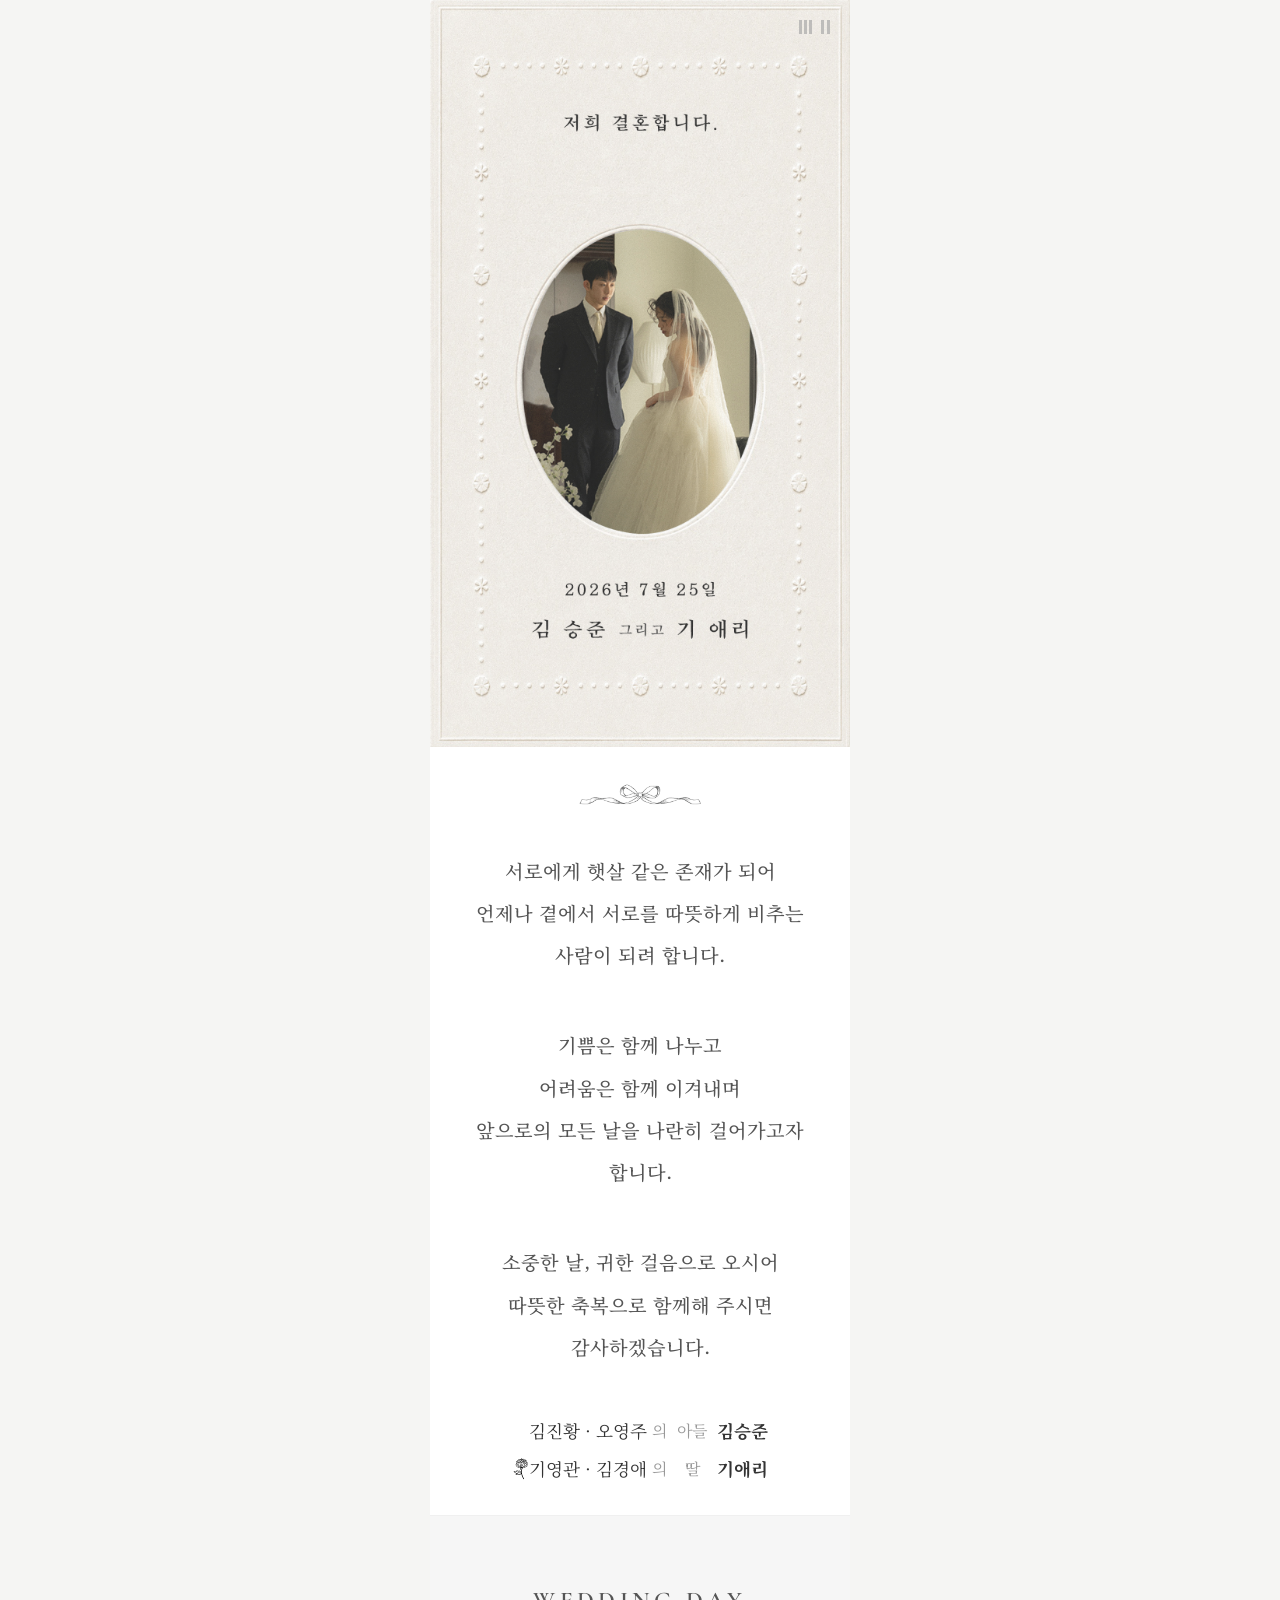
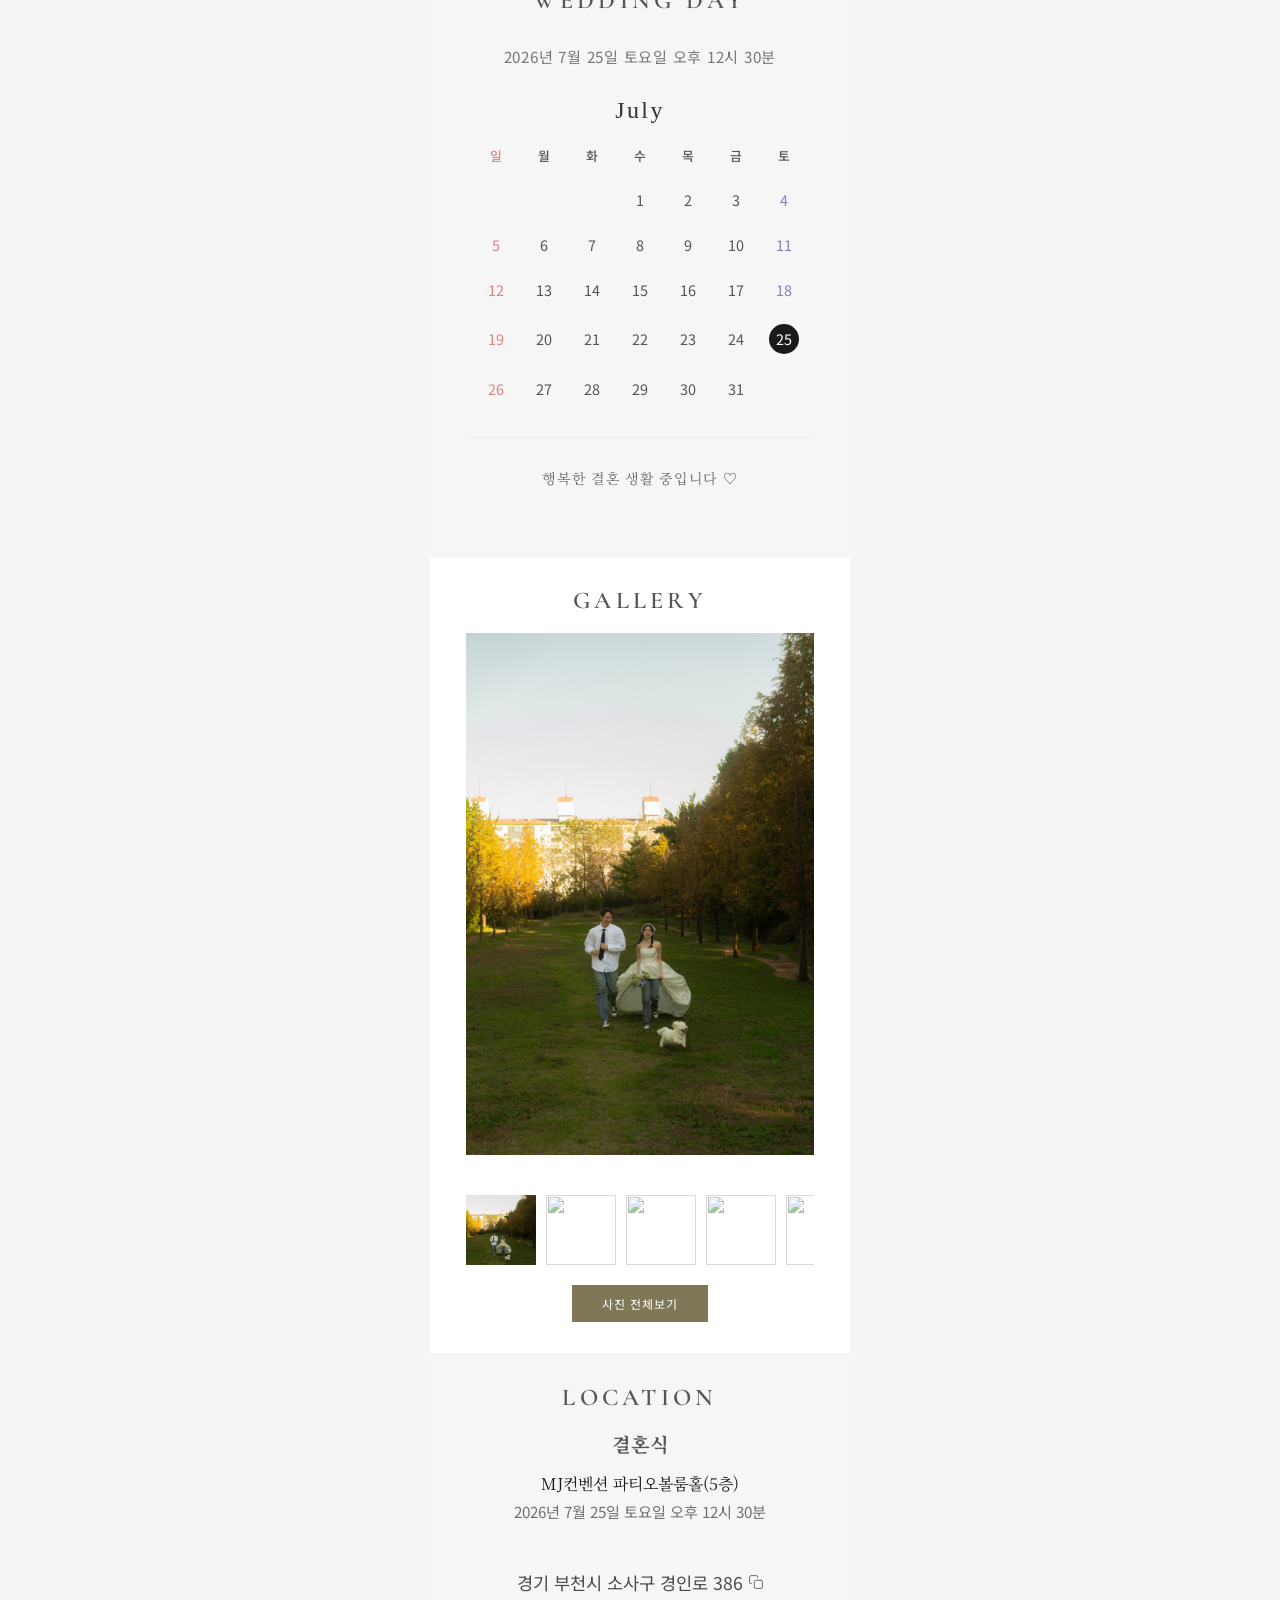
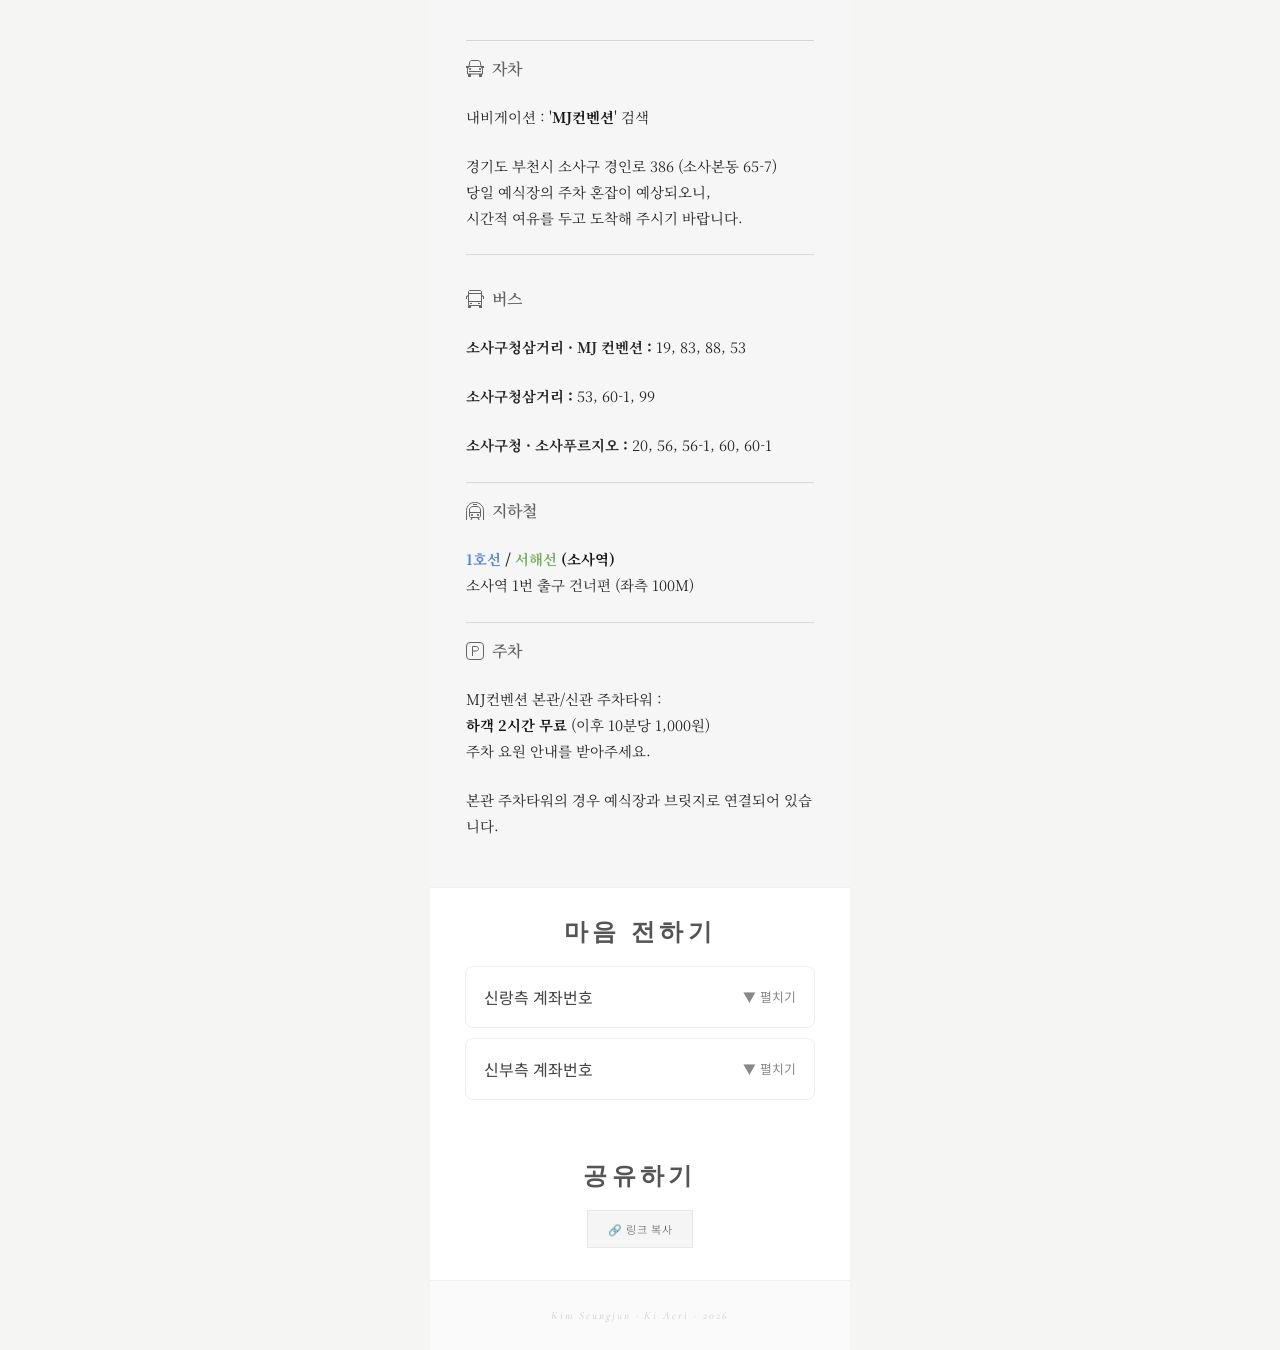
==== commit dd788075: "음악 스크롤 이벤트 추가" ====
--- a/index.html
+++ b/index.html
@@ -738,6 +738,14 @@
       const pauseIcon = document.getElementById("pauseIcon");
       let isPlaying = false;
 
+      window.addEventListener('scroll', function() {
+  if (!isPlaying) {
+    audio.play();
+    isPlaying = true;
+    updateDisplay();
+  }
+}, { once: true });
+
       musicBtn.addEventListener("click", () => {
         if (isPlaying) {
           audio.pause();
@@ -765,6 +773,38 @@
         isPlaying = false;
         updateDisplay();
       });
+
+      //음악자동재생
+      document.addEventListener('click', function() {
+  if (!isPlaying) {
+    audio.play();
+    isPlaying = true;
+    updateDisplay();
+  }
+}, { once: true });
+
+// 페이지 떠나기 전 재생 위치 저장
+window.addEventListener('beforeunload', () => {
+  if (isPlaying) {
+    sessionStorage.setItem('musicTime', audio.currentTime);
+    sessionStorage.setItem('musicPlaying', 'true');
+  } else {
+    sessionStorage.setItem('musicPlaying', 'false');
+  }
+});
+
+// 페이지 로드 시 이어서 재생
+window.addEventListener('load', () => {
+  const wasPlaying = sessionStorage.getItem('musicPlaying') === 'true';
+  const savedTime = parseFloat(sessionStorage.getItem('musicTime') || '0');
+  
+  if (wasPlaying) {
+    audio.currentTime = savedTime;
+    audio.play();
+    isPlaying = true;
+    updateDisplay();
+  }
+});
 
       // Calendar
       (function () {
--- a/css/style.css
+++ b/css/style.css
@@ -243,7 +243,7 @@
 .acc-copy:hover{background:#f5f5f5}
 
 /* Heart Accordion */
-.heart-container{max-width:400px;margin:0px auto 10px}
+.heart-container{max-width:350px;margin:0px auto 10px}
 .heart-container:last-child{margin-bottom:0}
 .heart-btn{width:100%;padding:18px;border:1px solid rgb(238,238,238);background-color:rgb(255,255,255);border-radius:8px;display:flex;justify-content:space-between;align-items:center;cursor:pointer;font-size:1rem;color:rgb(68,68,68);font-family:'Noto Sans KR',sans-serif}
 .heart-btn:hover{background-color:#f9f9f9}
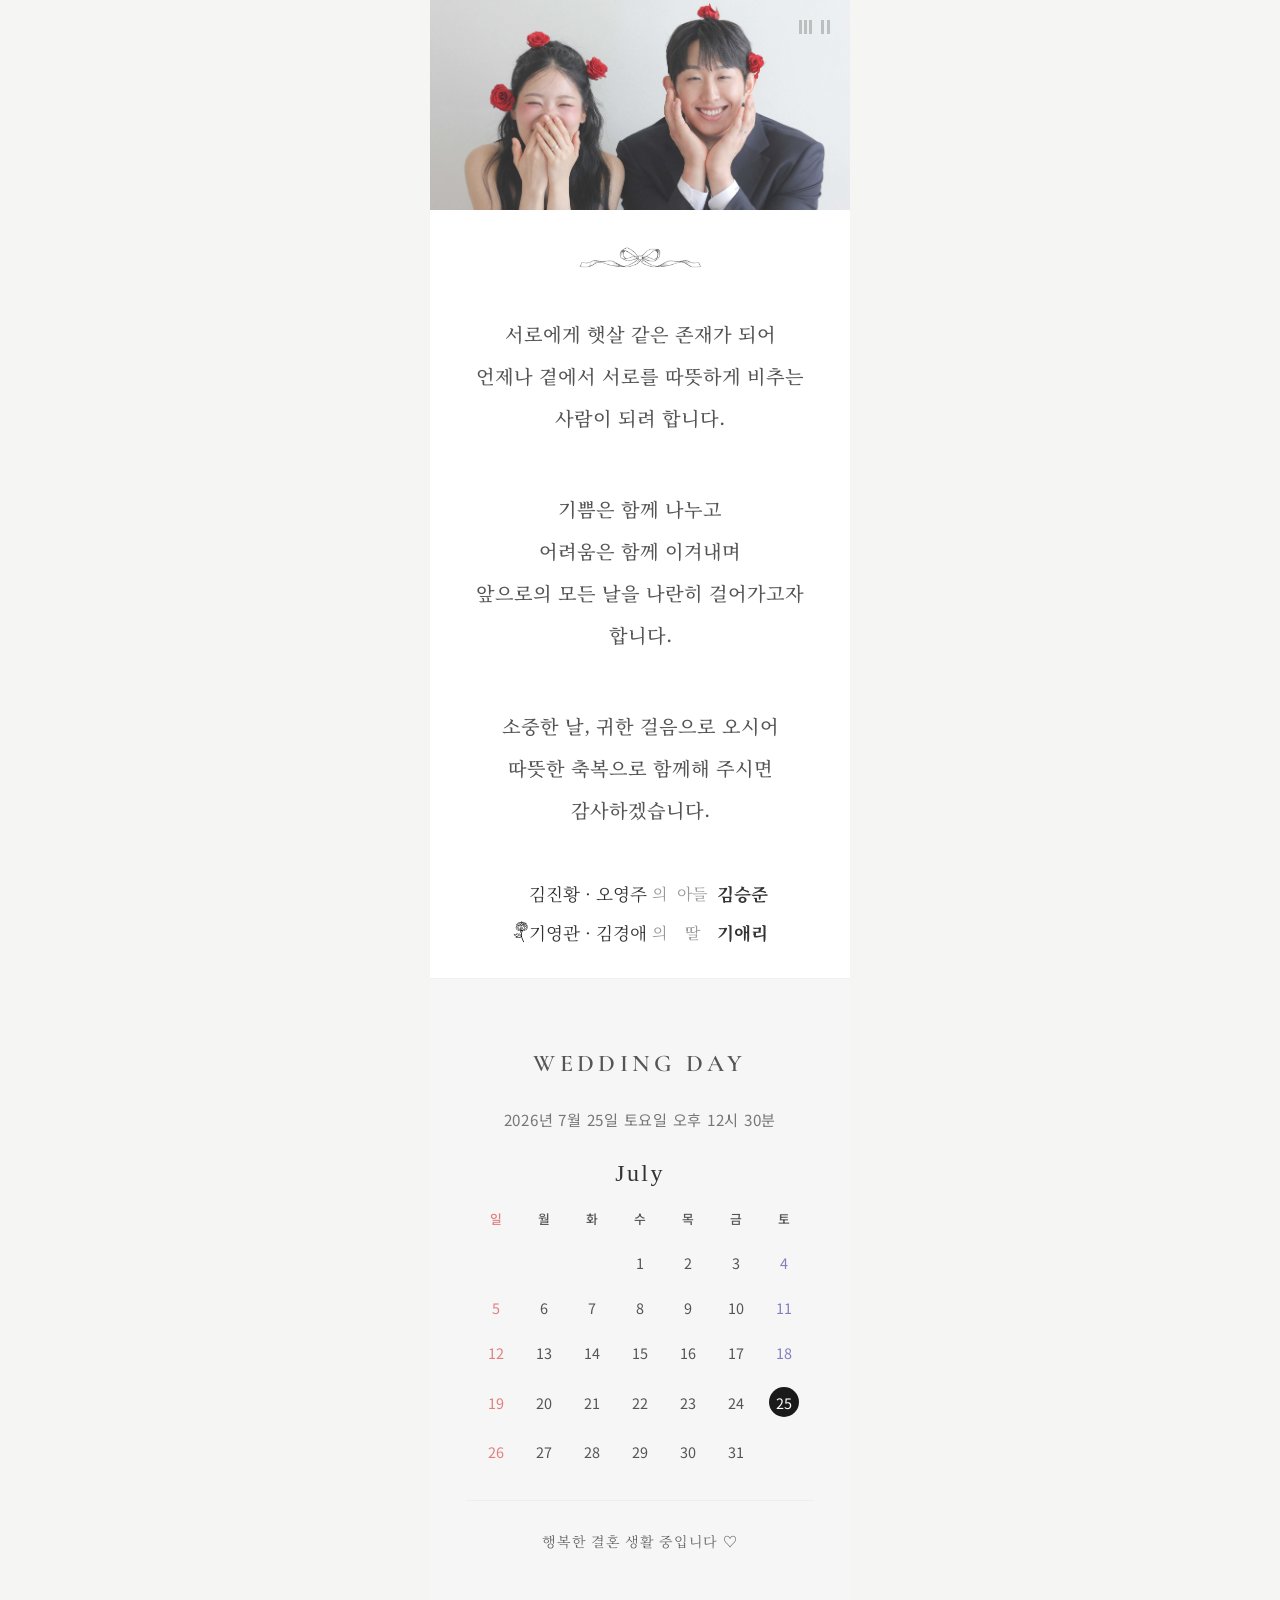
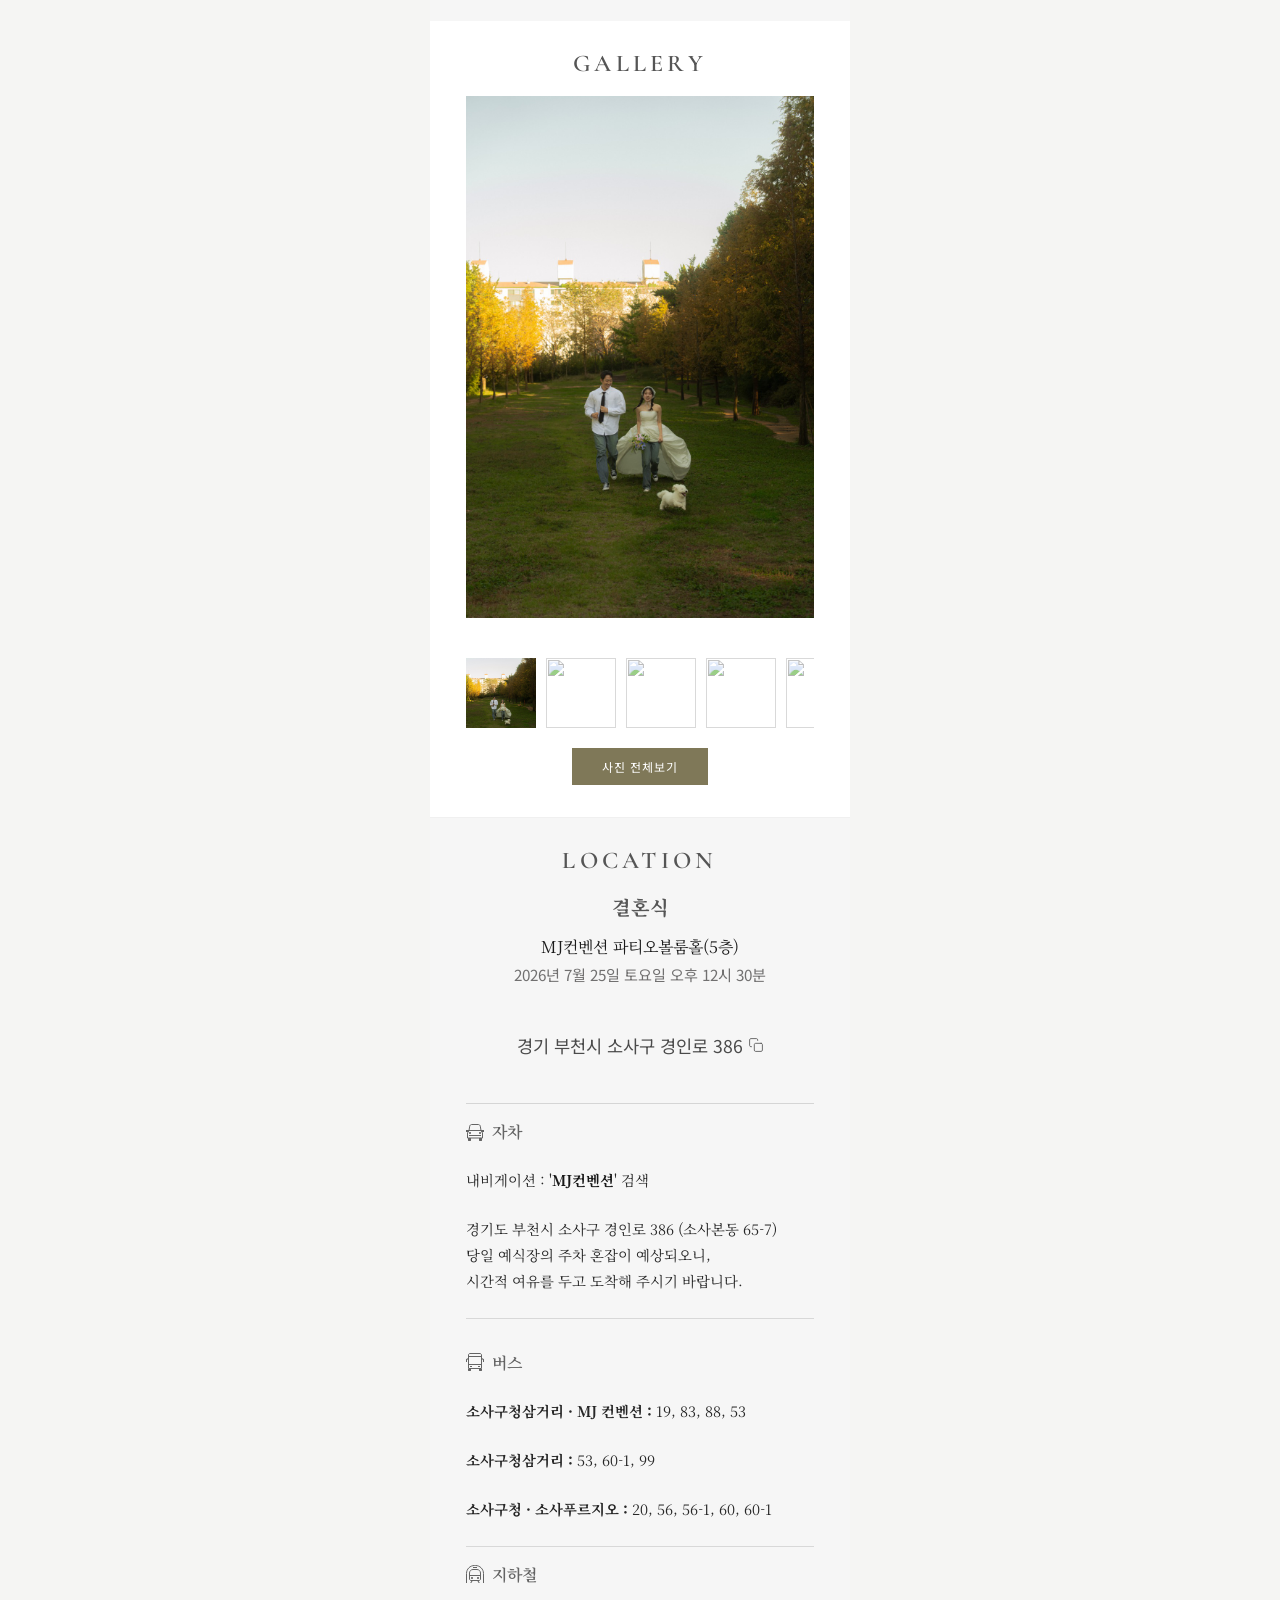
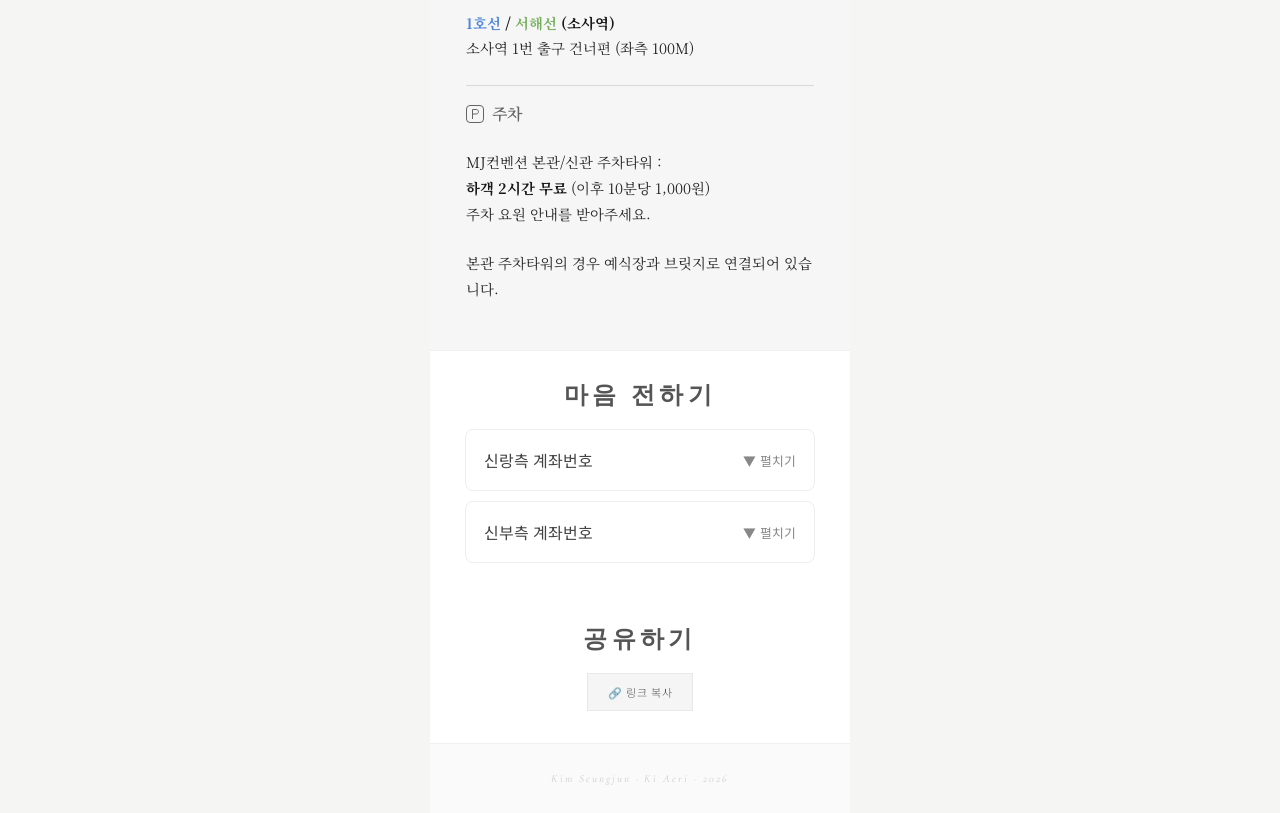
==== commit 62896bd1: "이미지 추가" ====
--- a/index.html
+++ b/index.html
@@ -36,7 +36,7 @@
       <div class="cover">
         <img
           class="cover-bg"
-          src="images/main_cover3.jpg"
+          src="images/cover.jpg"
           alt="커버 사진"
           onerror="this.style.opacity = '0'"
         />
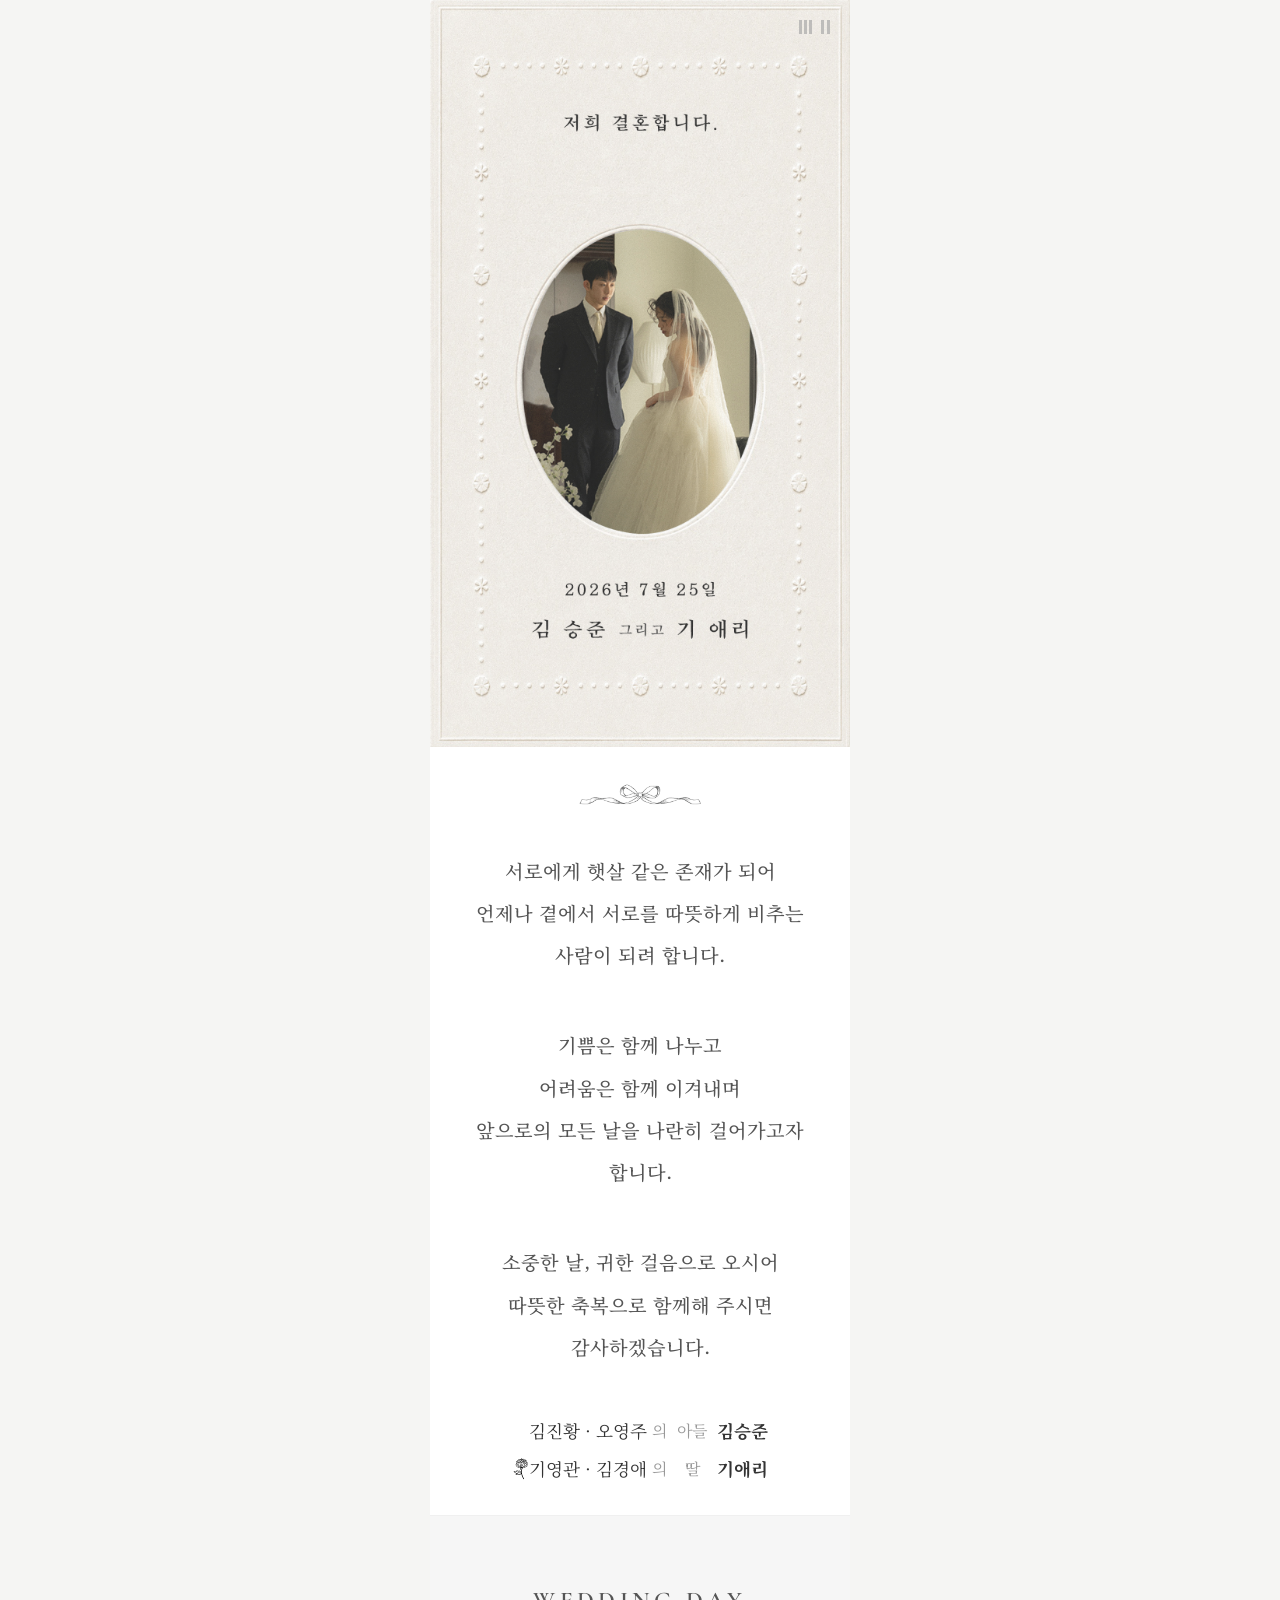
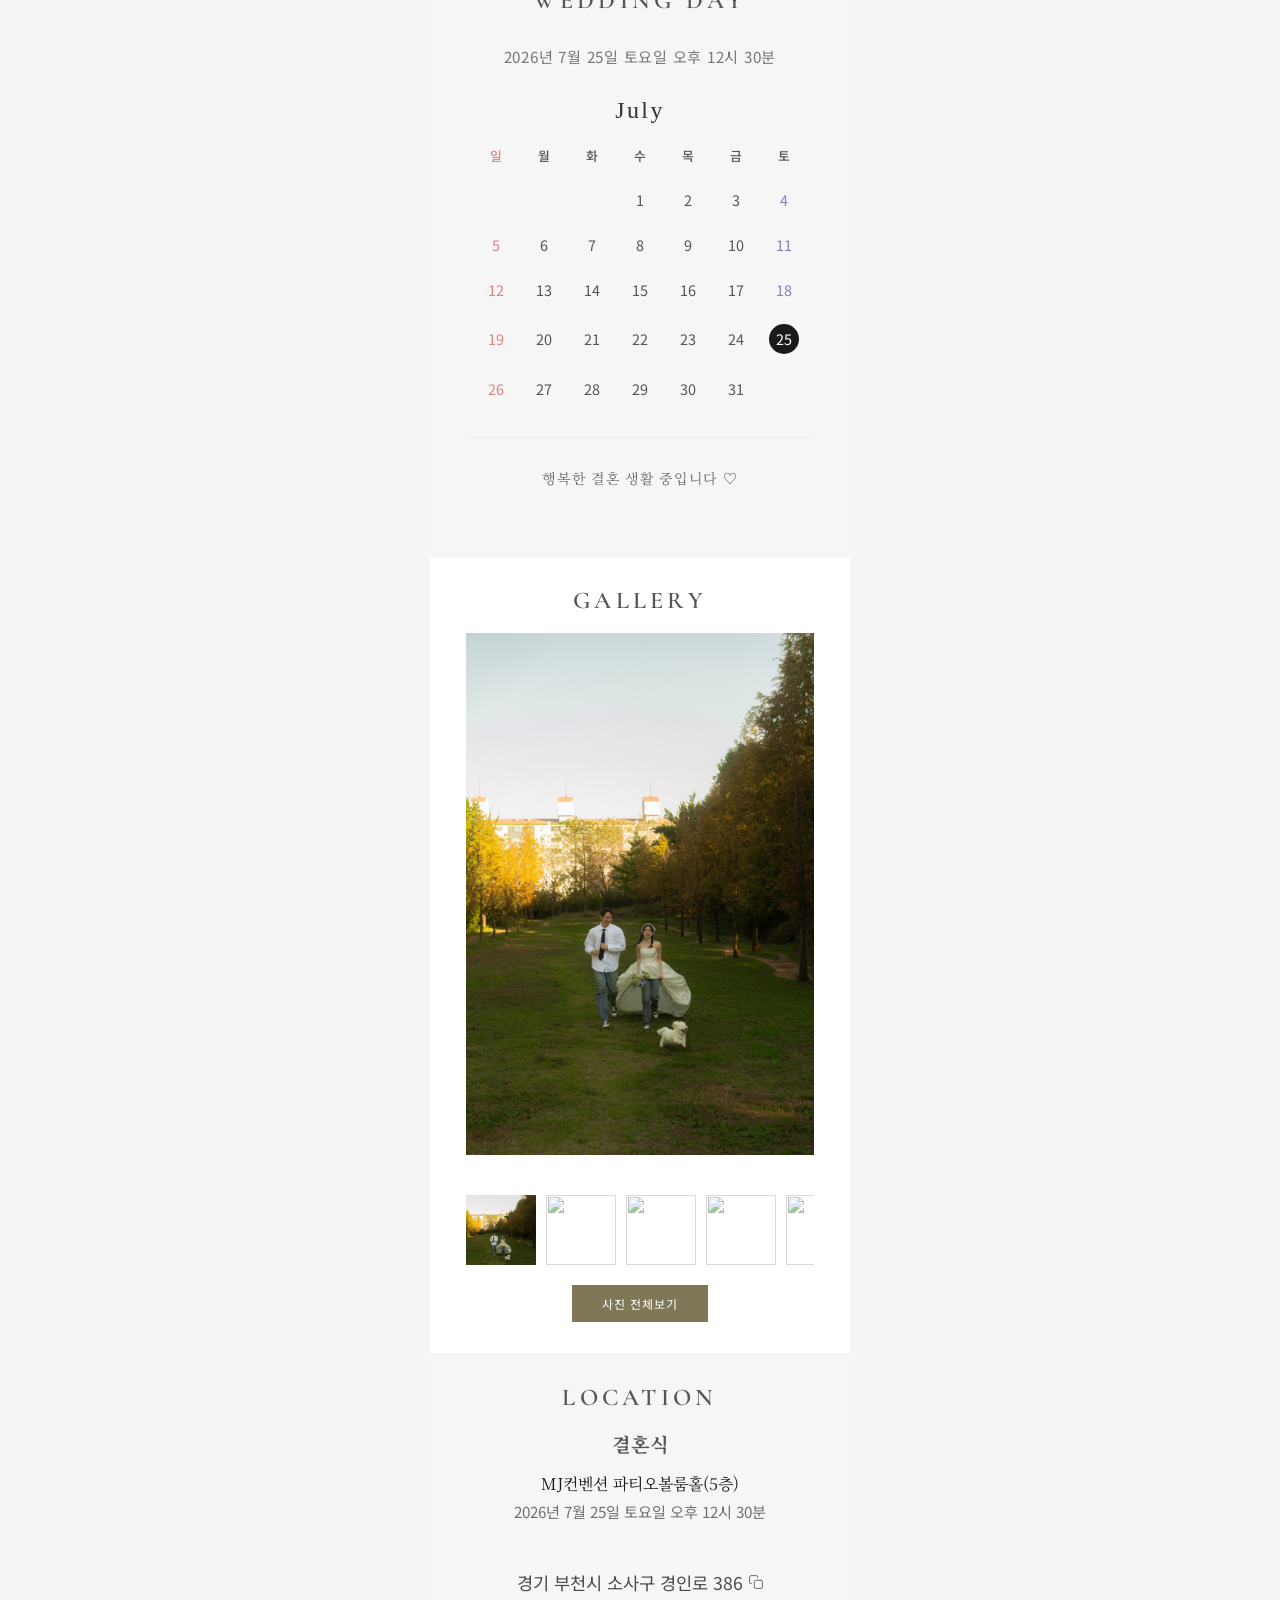
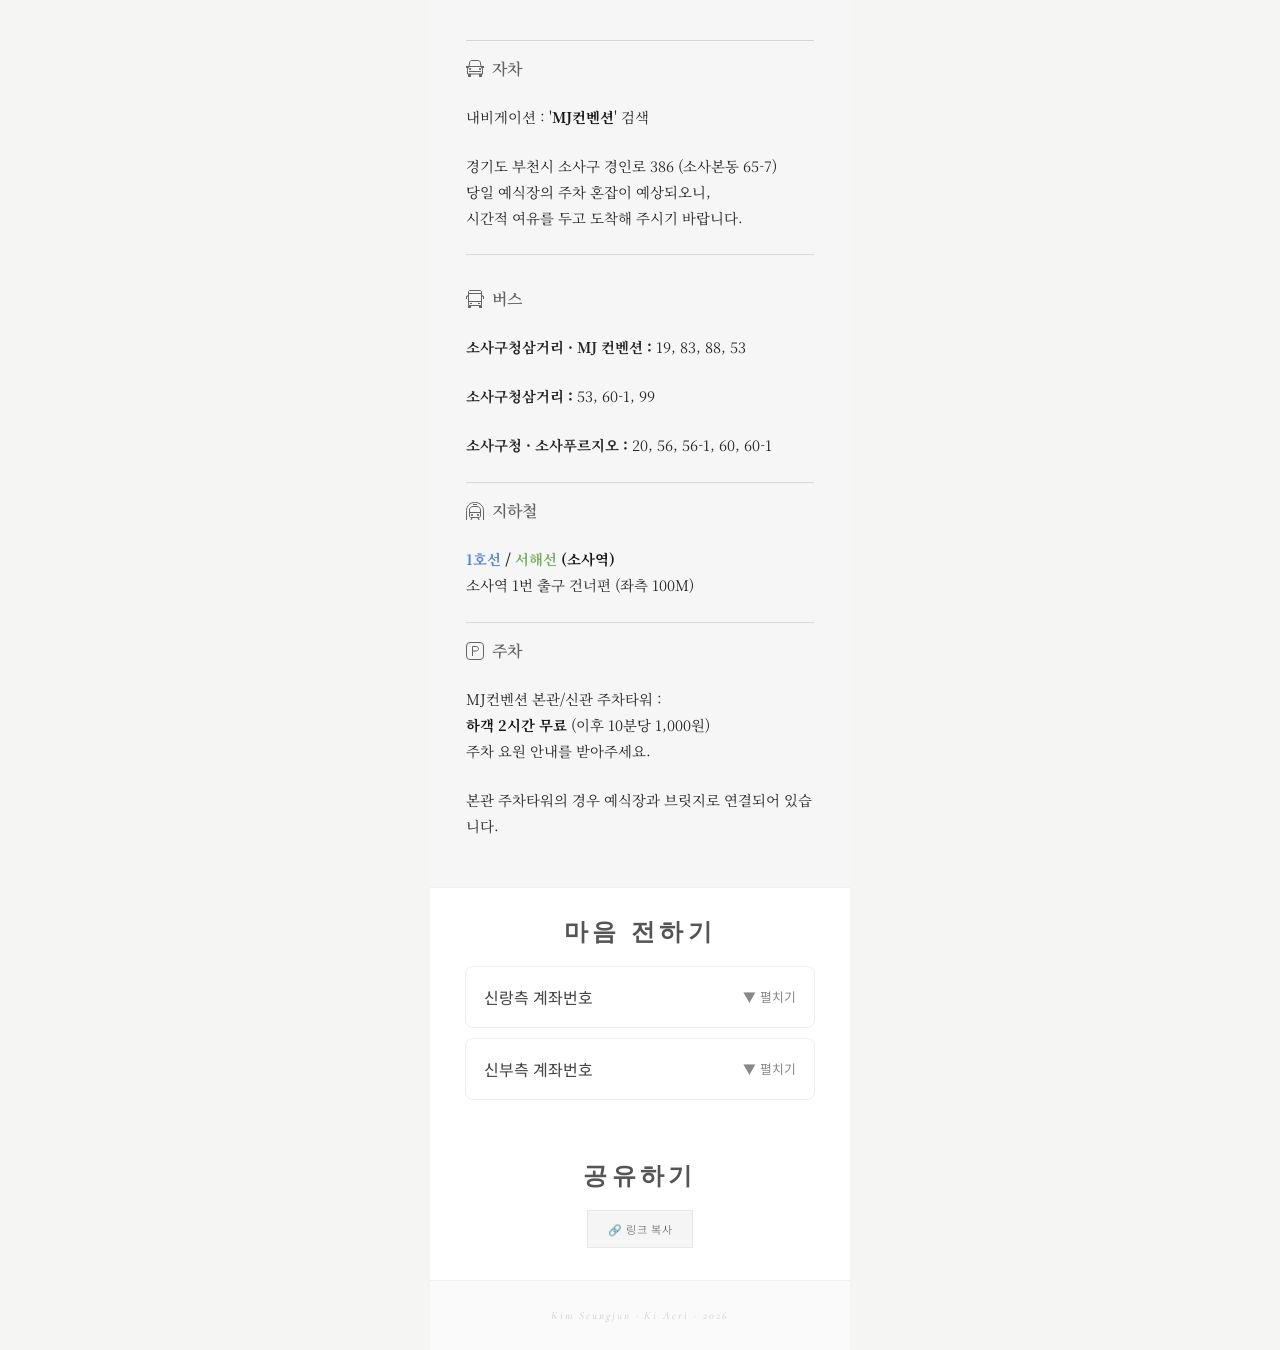
==== commit 70e47e48: "카카오톡 커버사진 변경" ====
--- a/index.html
+++ b/index.html
@@ -17,7 +17,7 @@
     />
     <meta
       property="og:image"
-      content="images/main_cover3.jpg"
+      content="images/cover.jpg"
     />
     <meta property="og:url" content="https://aeriki.github.io/wedding" />
 
@@ -36,7 +36,7 @@
       <div class="cover">
         <img
           class="cover-bg"
-          src="images/cover.jpg"
+          src="images/main_cover3.jpg"
           alt="커버 사진"
           onerror="this.style.opacity = '0'"
         />
